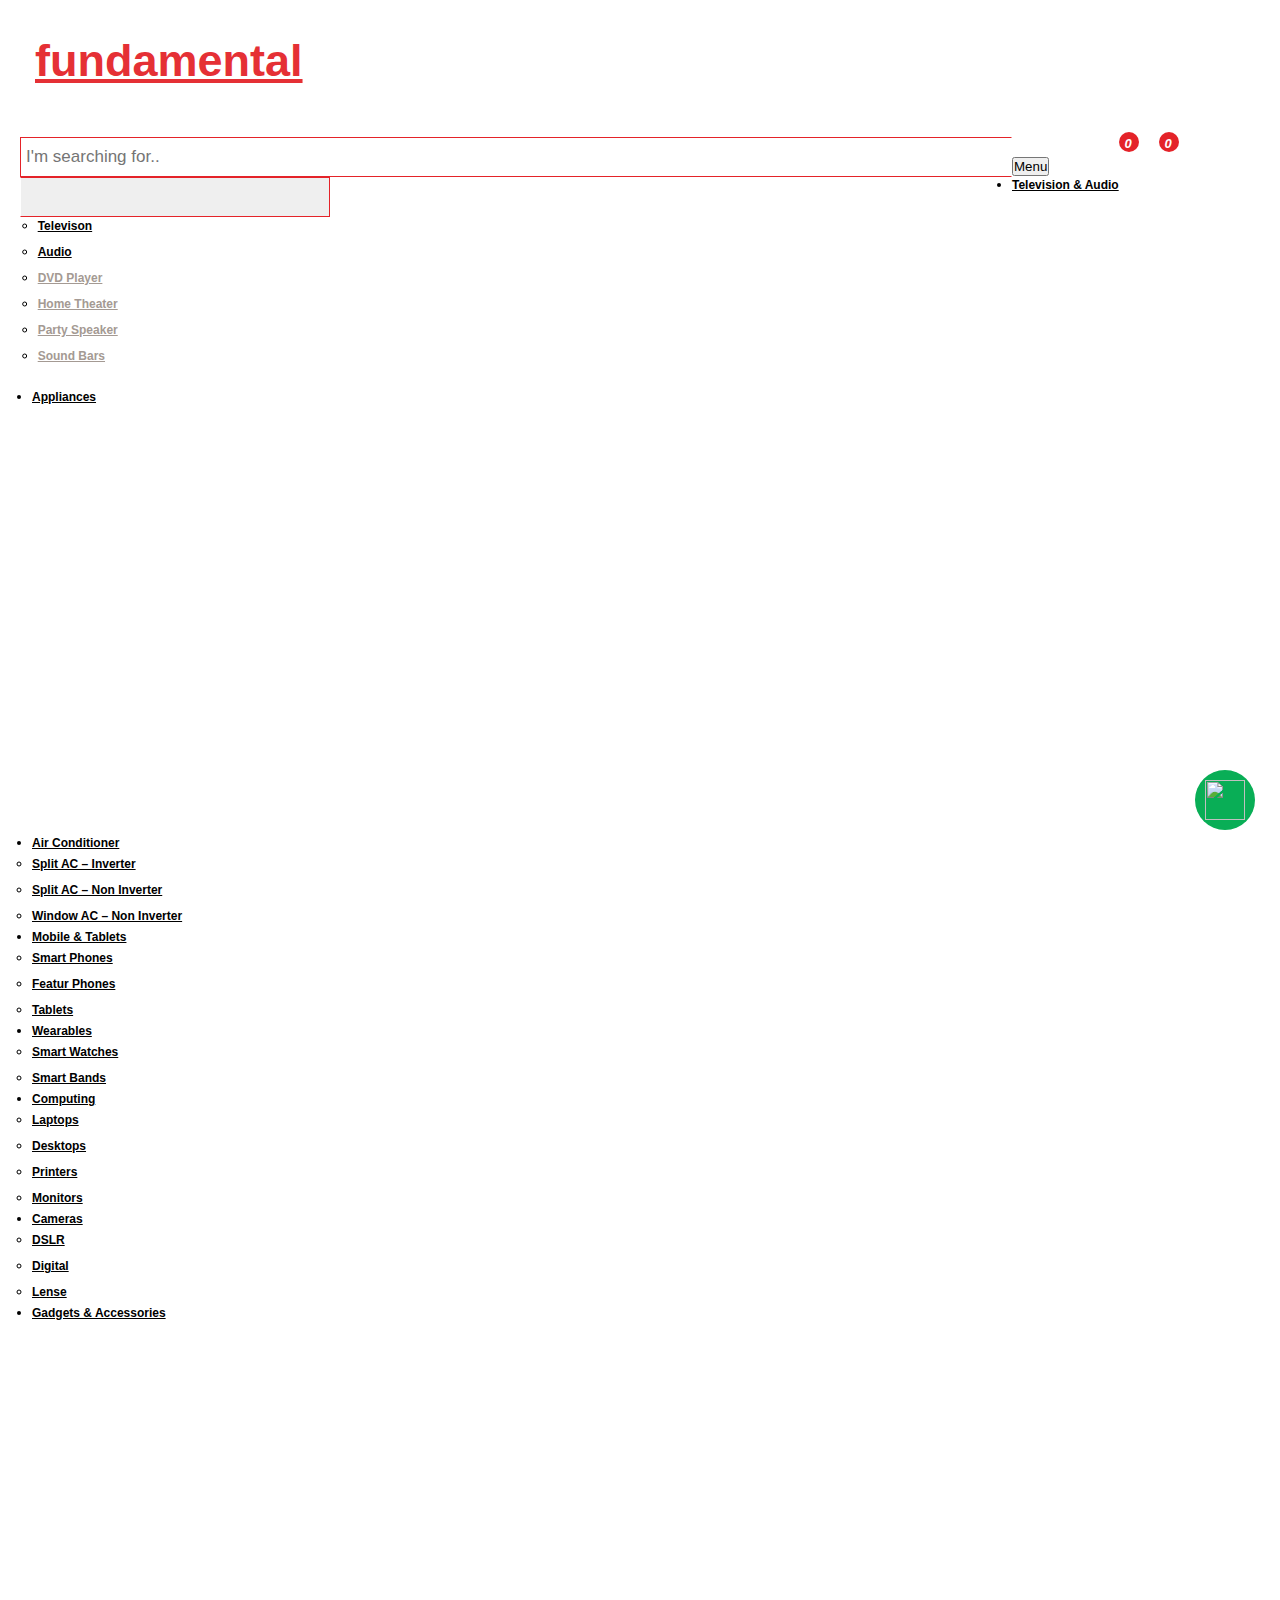
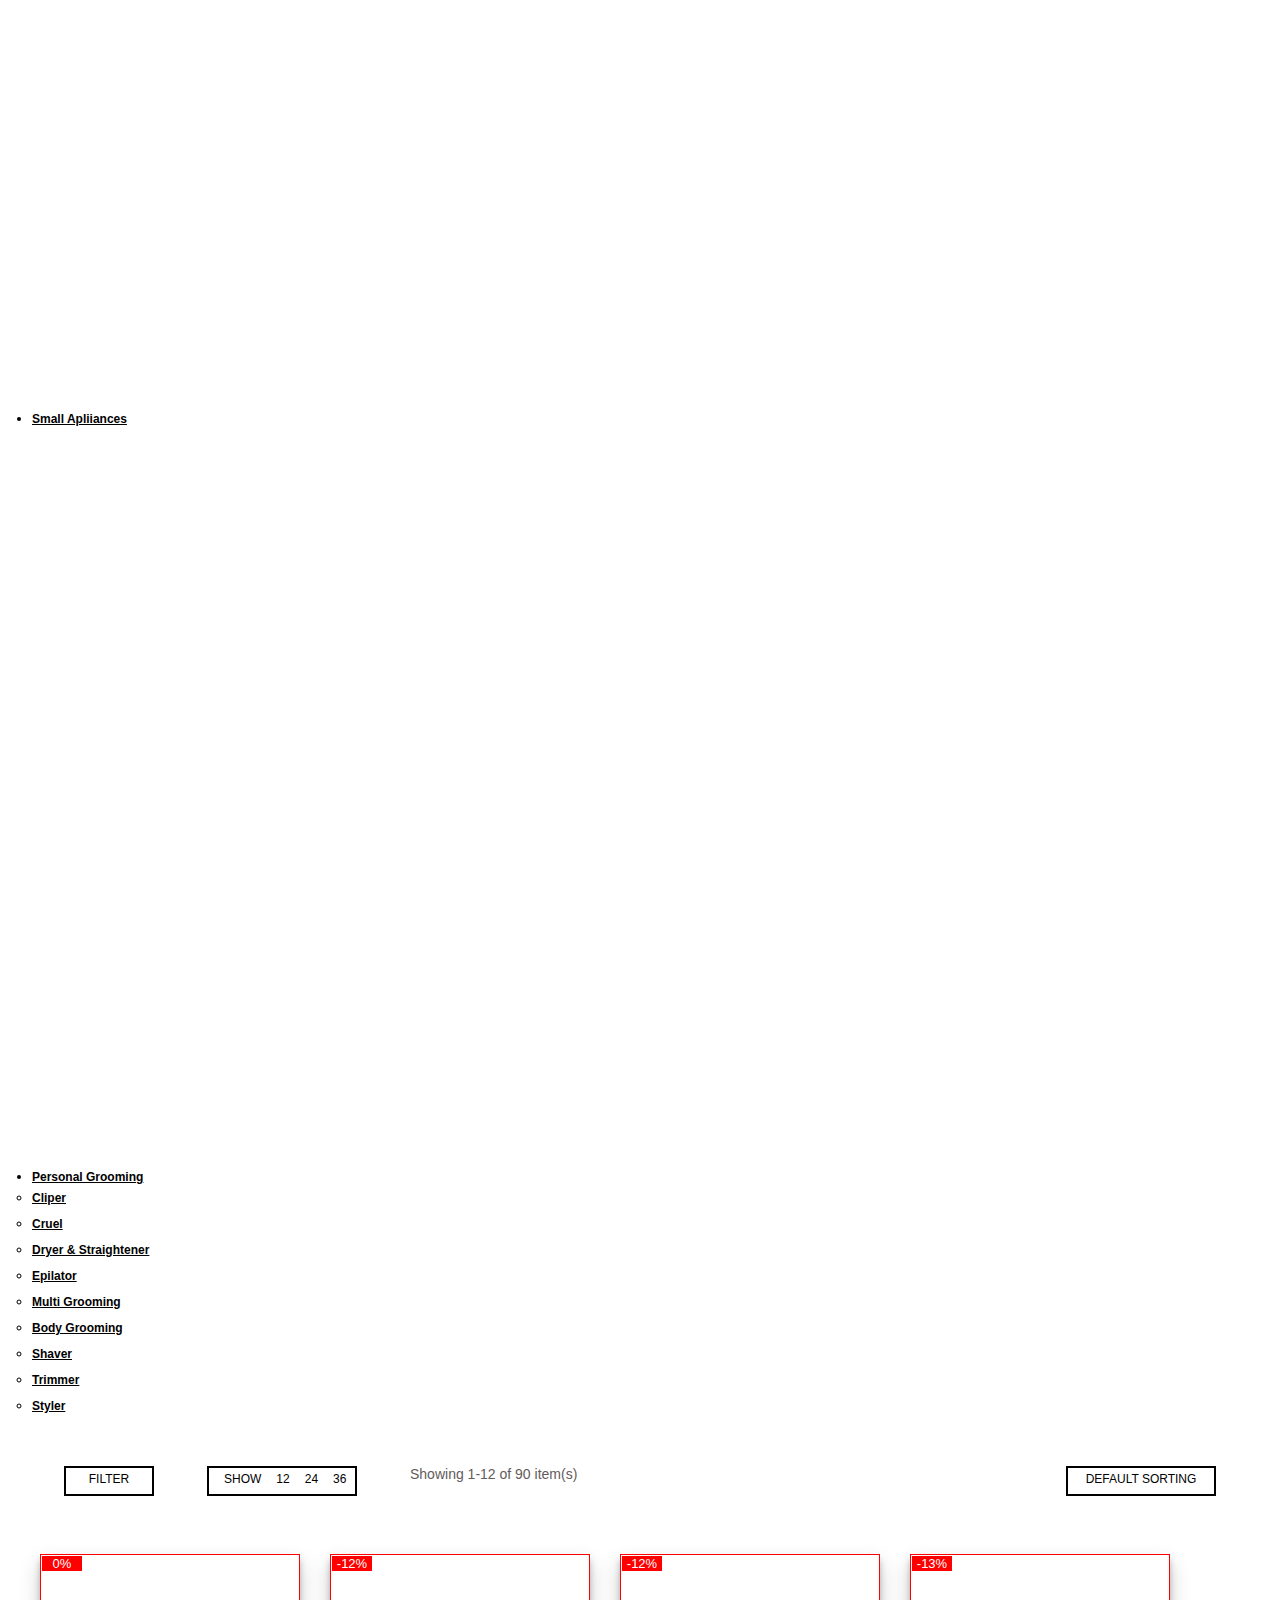
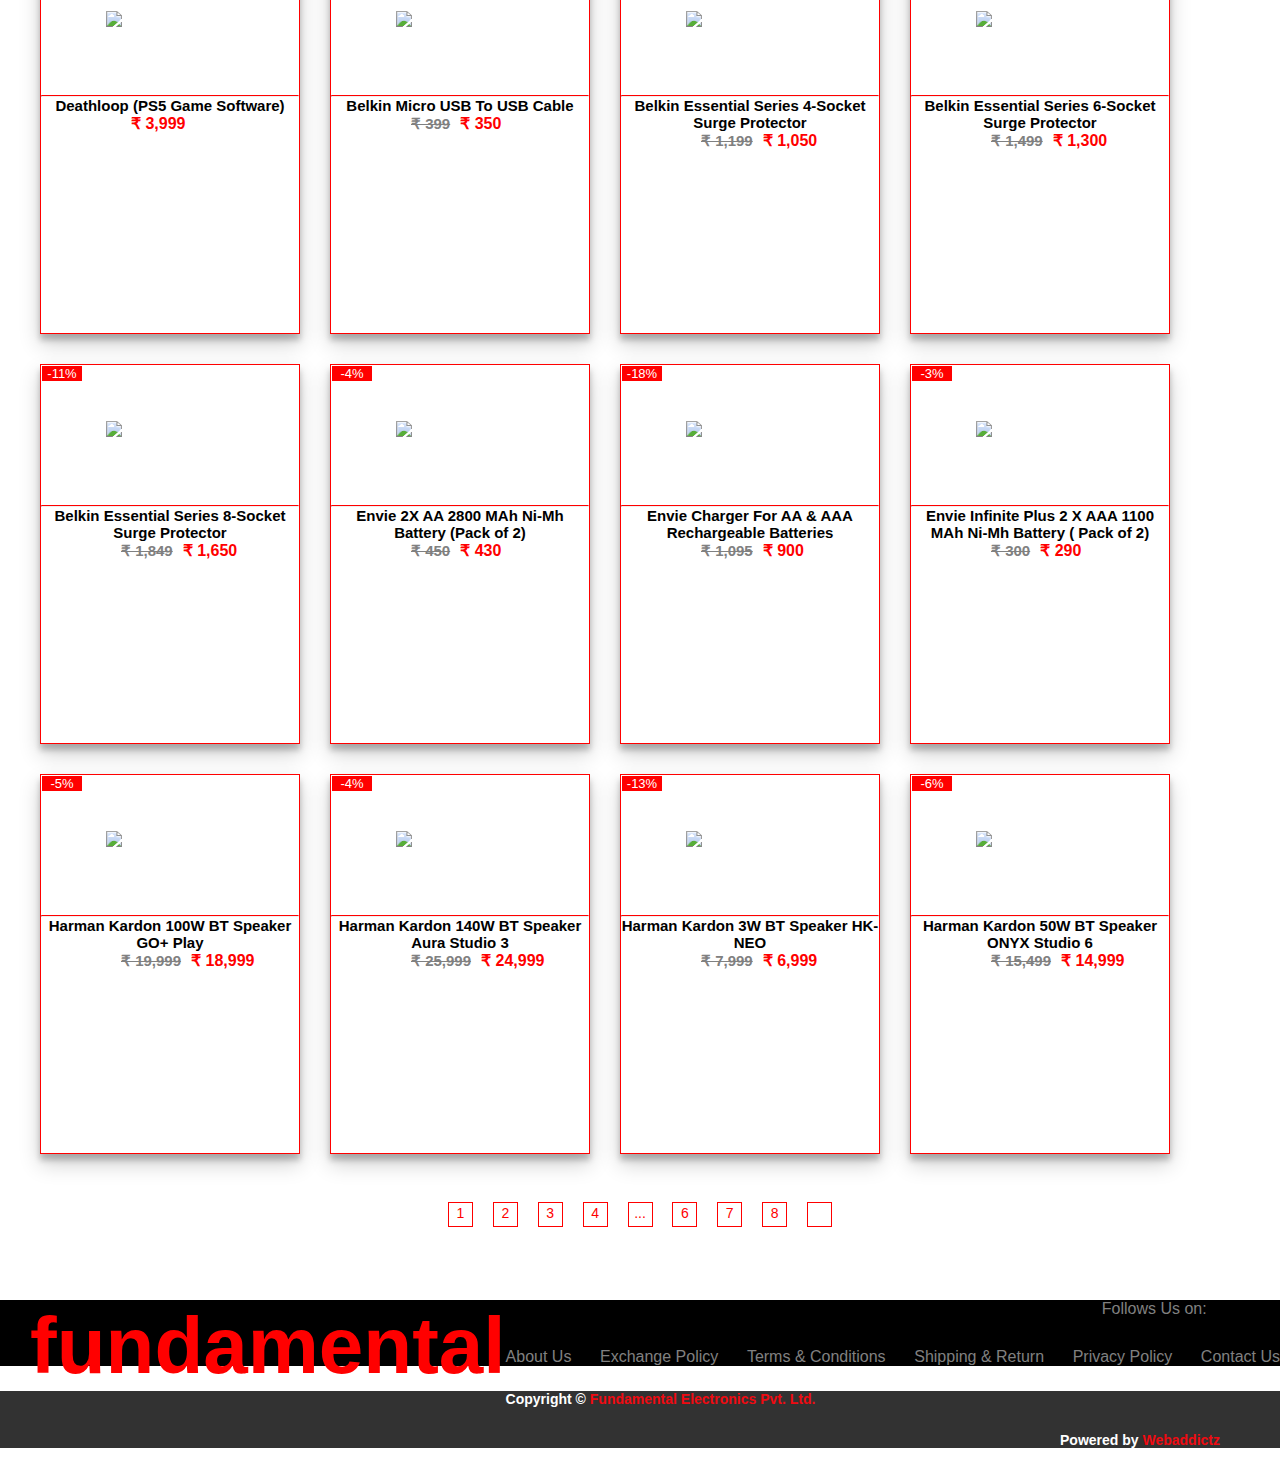
==== gadgets.html @ 407f8255 "gadgets archieve" ====
<!DOCTYPE html>
<html lang="en">
<head>
    <meta charset="UTF-8">
    <meta http-equiv="X-UA-Compatible" content="IE=edge">
    <meta name="viewport" content="width=device-width, initial-scale=1.0">
    <script src="https://kit.fontawesome.com/7d4b9ab8d8.js" crossorigin="anonymous"></script>
     <!-- Bootstrap CSS -->
     <link href="https://cdn.jsdelivr.net/npm/bootstrap@5.0.2/dist/css/bootstrap.min.css" rel="stylesheet"
     integrity="sha384-EVSTQN3/azprG1Anm3QDgpJLIm9Nao0Yz1ztcQTwFspd3yD65VohhpuuCOmLASjC" crossorigin="anonymous">

     <link rel="shortcut icon" href="https://fundamental.in/wp-content/uploads/2021/03/cropped-Favicon-32x32.jpg"
     type="image/x-icon">
    <title>Gadgets Archive</title>
    <style>
.main-part{
    display: grid;
    grid-template-columns: repeat(4,1fr);
    margin-top: 30px;
    width: 80%;
    margin-left: 10px;
}
.content{
    border:1px solid red;
    box-shadow: rgba(0, 0, 0, 0.19) 0px 10px 20px, rgba(0, 0, 0, 0.23) 0px 6px 6px;
    width: 260px;
    height: 380px;
    margin-left: 30px;
    justify-content: center;
    margin-bottom: 30px;

}
.content >img{
    width: 80%;
    padding: 40px;
    margin-left: 25px;
    cursor: pointer;
}
.content >h4{
    text-align: center;
    cursor: pointer;
    font-family: sans-serif;
    font-size: 15px;
}
.content>h4:hover{
    color: red;
}
.content > span:nth-child(6){
    text-decoration: line-through;
    color: grey;
    font-weight: bold;
    margin-left: 80px;
    font-family: sans-serif;
    font-size: 15px;
   
    
}
.content >span:nth-child(7){
    color: red;
    font-weight: bold;
    margin-left: 10px;
    font-family: sans-serif;
    font-size: 16px;
}
#data_hr{
    border-top: 1px solid red;
}
.disc{
    background-color: red;
    width: 40px;
    text-align: center;
    color: white;
    margin:1px 0px 0px 1px;
    font-family: sans-serif;
    font-size: 13px;
}
#topbar_shivam{
        display: flex;
        width: 90%;
        height: 40px;
        margin: auto;
        margin-top: 30px;
        justify-content: space-between;
        font-family: sans-serif;
        font-size: 12px;
            
    }
    #top1{
       width:90px;
        height: 30px; 
        border: 2px solid black;
        text-align: center;
        padding-top: 4px;
        justify-content: space-between;
        cursor: pointer;
           
    }
    #top2{
        height: 30px;
        width: 150px;
        border: 2px solid black;
        padding-top: 4px;
        cursor: pointer;
    }
    #top2>span{
        margin-left: 15px;
    }
    #top2>span:hover{
        color: red;
    }
    #top3{
        width: 400px;
        height: 30px;
        color: rgb(99, 91, 91);
        font-size: 14px;
    }
    #top4{
        width: 150px;
        height: 30px;
        /* border: 1px solid red; */
    }
    #top5{
        width: 150px;
        height: 30px;
        border: 2px solid black; 
        padding-top: 4px;
        text-align: center;
        cursor: pointer;
    }
    #btmbar_shivam{
        display: flex;
        width: 30%;
        height: 30px;
        margin: auto;
        justify-content: space-between;
    }
    #btmbar_shivam > div{
        width: 25px;
        height: 25px;
        border: 1px solid red;
        text-align: center;
        font-family: sans-serif;
        font-size: 14px;
        color: red;
        padding-top: 2px;
    }
    #btmbar_shivam > div:hover{
        color: white;
        background-color: red;
    }
    #cart_btn{
        padding: 10px 15px 10px 15px;
        margin-left: 200px;
        border: none;
        background-color: white;
        border-radius: 5px;
        font-family: sans-serif;
    }
    #cart_btn:hover{
        background-color: red;
        color:white;
        cursor: pointer;

    }
    @import url('https://fonts.googleapis.com/css2?family=Poppins:wght@300;400;500&family=Roboto:wght@300&family=Rubik:wght@300&display=swap');

* {
    padding: 0;
    margin: 0;
    box-sizing: border-box;
    font-family: 'Poppins', sans-serif;
    /* font-family: 'Roboto', sans-serif; */
    font-family: 'Rubik', sans-serif;
}   

.navlighcolor{
    color: #A49A93 !important;
    background-color: #fff;
}
.navlighcolor:hover{
    color: #E42329 !important;
}

.carousel-item img {
    height: 80vh;
    width: 100%;
}

/* shopbycategory css */
.shopcat h1 {
    text-transform: uppercase;
    text-align: center;
    margin: 50px 20px;
    font-weight: 700;
    font-size: 30px;
}

.shopcat span {
    color: #808080;
}

.shopcaticon {
    padding: 10px;
}

.shopcaticon svg {
    width: 50px;
}

.shopcaticon p {
  
    font-weight: 900;
    margin-top: 15px;
    font-size: 15px; 
}


.funda {
    margin: 35px;
}

.navbar-brand {
    color: #E53035 !important;
    font-size: 45px;
    font-weight: 600;

}

/* serchnoxcss */
.serchbox {
    margin: 50px 20px;
}

.serchbox .input-group input[type=text] {
    height: 40px;
    padding: 5px;
    font-size: 17px;
    border-radius: 0px;
    border: 1px solid #E42329;
    border-right: 1px solid #ffff !important;
    float: left;
    width: 80%;
}

.input-group-append button {
    float: left;
    width: 25%;
    height: 40px;
    border-radius: 0px;
    color: #9A9A9A;
    border: 1px solid #E42329;
    border-left: 1px solid #ffff !important;
    cursor: pointer;
    padding: 15px 25px;
    line-height: 15px;
}


.firstiocn {
    margin: 55px;
    /* padding-left: 60px; */
    display: flex;
    justify-content: center;
}

.firstiocn div {
    margin: 0px 20px;
    font-size: 20px;
}
.count{
    position: relative;
}
.count1{
    position: absolute;
    top: -10px;
    width: 20px;
    height: 20px;
    background-color: #E42329;
    border-radius: 50%;
    padding: 4px 6px;
    color: #ffff;
    font-size: 13px;
    font-weight: bold;
}


/* secondnavabr css */
.secondnav{
    width: 95%;
    font-size: 14px;
    font-weight: 700;
    margin: auto;
    margin-top: -40px;
 }

.dropdown a{
    font-size: 12px;
    font-weight: bold;          
    color: #000; 
    /* margin-top: -40px; */
} 
.dropdown a:hover{
    color: #E42329;
    background-color: #fff;
}
.dropdown li{
    padding: 5px 0px;
}

/* televsioncssdiv */
.televiosndiv{
    width:95vw;
    padding: 20px;
    transform: translateX(-2%);
    margin: 0px 10px;
}
.smallapll{
    width: 940%;
    transform: translate(-77%);
    padding: 20px;
}
.gadgets{
    width: 95vw;
    transform: translate(-62%);
    padding: 20px;
}
.applin{
    width: 95vw;
    transform: translateX(-12vw);
    padding: 20px;
}

.groom{
    width: 130%;
}

#bttop{
display: none;
position: fixed;
bottom: 20px;
right: 34px;
font-size: 20px;
background-color: #E53035;
color: white;
cursor: pointer;
padding: 5px;
width: 40px;
height: 40px;
text-align: center;
}

#bttop:hover {
color: white;
background-color: #f00a11 !important;
}
.what{
position: fixed;
bottom: 70px;
right: 25px;
height: 60px;
width: 60px;
background-color: #09AE56;
border-radius: 50%;
padding: 10px;
z-index: 1;
}

@media only screen and (min-width: 781px) and (max-width: 1200px) {
    /* second navabarcss */
    

    .navbar-brand {
    font-size: 40px !important;
    }
    /* topiconcsss */
    .firstiocn {
        padding-left: 0px !important;
    }

    .firstiocn div {
        margin: 0px 15px !important;
        font-size: 20px;
    }

    /* serchnoxcss */
    .serchbox {
        margin: 50px 0px !important;
        font-size: 20px;
    }

    .serchbox  input[type=text] {
        height: 32px !important;
    width: 55% !important;
    margin: 0px 50px;
    }

    .input-group-append button{
    width: 40% !important;
    height: 25px !important;
    padding-top: -50px !important;
    /* padding: 15px; */
    margin-left: -53px !important;
    }
    
}

/* Medium screens */
@media only screen and (min-width: 421px) and (max-width: 780px) {

    /* carousel css */
    .carousel-item img {
        height: 45vh;
        width: 100%;
    }
    .carousel-control-prev-icon,
    .carousel-control-next-icon {
        width: 1.5rem;
        height: 1.5rem;
    }

    /* shopbycategory css */
    .shopcaticon {
        padding: 10px 40px;
    }
    .shopcaticon p {
        font-size: 12px;
    }
    .shopcaticon svg {
        width: 40px;
    }

    /* serchnoxcss */
    /* .serchbox {
        margin: 50px 30px !important;
    } */
    
     /* fundacss */
     .funda {
        margin: 50px 10px !important;
    }

    .navbar-brand {
        font-size: 25px !important;
    }

    /* topiconcsss */
    .firstiocn {
        padding-left: 0px !important;
    }

    .firstiocn div {
        margin: 0px 5px !important;
        font-size: 20px;
    }
    .fa-heart {
        display: none;
    }

    /* serchnoxcss */
    .serchbox {
        margin: 50px 0px !important;
        font-size: 20px;
    }

    .serchbox input[type=text] {
        display: none;
    }

    .input-group-append button {
        border: none !important;
    }

}

/* small screens */
@media only screen and (min-width: 70px) and (max-width: 420px) {

    /* carousel css */
    .carousel-item img {
        height: 25vh;
        width: 100%;
    }

    .carousel-control-prev-icon,
    .carousel-control-next-icon {
        width: 1rem;
        height: 1rem;
    }

    /* shopbycategory css */
    .shopcaticon p {
        font-size: 12px;
    }

    .shopcaticon svg {
        width: 40px;
    }

    /* fundacss */
    .funda {
        margin: 50px 10px !important;
    }

    .navbar-brand {
        font-size: 25px !important;
    }

    /* topiconcsss */

    .firstiocn div {
        margin: 0px 5px !important;
        font-size: 20px;
    }
    .fa-heart {
        display: none;
    }

    /* serchnoxcss */
    .serchbox {
        margin: 50px 0px !important;
        font-size: 20px;
    }

    .serchbox input[type=text] {
        display: none;
    }

    .input-group-append button {
        border: none !important;
    }


}

/* ankit code start */
.footone{
    background-color:  #E42329;
}
.footrs i{
    height: 70px;
    width: 70px;
    border: 2px solid white;
    color: white;
    text-align: center;
    padding:15px;
    font-size: 40px;
}
.footrs p{
    color: white;
    font-size: 18px;
    margin-top: 20px;
    font-weight: 700;
}
.footfund1{
    background-color: #000;
}
.footfund h1{
    color: red;
    font-size: 80px;
    float: left;
    padding-left: 30px;
}
.footfund3 {
    text-align:right;
    color: gray;
}
.footfund3 ul{
    list-style: none;
    margin-top: 50px;
}
.footfund3 ul li{
    display: inline-block;
    margin-left: 20px;
}
.footfund3 ul li:hover{
    color: #E53035;
}
.footfund4 ul{
    list-style: none;
    display: flex;
flex-direction: row;
justify-content: space-between;
flex-wrap: wrap;
}
.footfund4 ul li{
display: inline-block;
color: grey;
margin-top: 30px;
}

.footfund5 p{
    font-size: 14px;
    color: #ffff;    
    margin: 25px 60px;
    font-weight: 700;
}
.footfund5 span{
    color: #f00a11;
    font-weight: 600;
}
.footfund6 p{ 
    font-size: 14px;
    text-align: right;
    color: #ffff;    
    margin: 25px 60px;
    font-weight: 700;
}
.footfund6 span{
    color: #f00a11;
    font-weight: 600;
}
/* ankit code end */



</style>
</head>
<body>
    <section>

        <div class="row m-0 ">
            <div class="col-xl-3 col-lg-3 col-md-4 col-sm-6  col-6">
                <div class="funda">
                    <a class="navbar-brand" href="#">fundamental</a>
                </div>
            </div>

            <div class="col-xl-6 col-lg-6 col-md-4 col-sm-3 col-2">

                <div class="serchbox">
                    <div class="input-group mb-3">
                        <input type="text" class="form-control" placeholder="I'm searching for..">
                        <div class="input-group-append">
                            <button class="btn" type="submit"><i class="fa fa-search"></i></button>
                        </div>
                    </div>
                    <!-- <input type="text" placeholder="I'm searching for.." name="search">
                    <span><i class="fa fa-search"></i></span> -->
                    <!-- <button type="submit"><i class="fa fa-search"></i></button> -->
                </div>

            </div>

            <div class="col-xl-3 col-lg-3 col-md-4 col-sm-3 col-4">
                <div class="firstiocn">
                    <div><i class="fa-regular fa-user"></i></div>
                    <div><i class="fa-regular fa-heart count"><span class="count1">0</span> </i> </div>
                    <div><i class="fa-solid fa-cart-shopping count"><span class="count1">0</span></i></div>
                </div>

            </div>


        </div>



    </section>

    <section class="secondnav">
        <nav class="navbar navbar-expand-lg  ">
            <div class="container-fluid prover ">
                <button class="navbar-toggler text-center" type="button" data-bs-toggle="collapse"
                    data-bs-target="#navbarNavDropdown" aria-controls="navbarNavDropdown" aria-expanded="false"
                    aria-label="Toggle navigation">
                    Menu
                </button>
                <div class="collapse navbar-collapse" id="navbarNavDropdown">
                    <ul class="navbar-nav">

                        <li class="nav-item dropdown">
                            <a class="nav-link active " href="#" id="navbarDropdownMenuLink" role="button"
                                data-bs-toggle="dropdown" aria-expanded="false">
                                Television & Audio <i class="fa-solid fa-angle-down" style="
                                font-size: 10px;"></i>
                            </a>
                            <ul class="dropdown-menu televiosndiv" aria-labelledby="navbarDropdownMenuLink">
                                <li><a class="dropdown-item" href="#">Televison </a></li>
                                <li><a class="dropdown-item" href="#"> Audio</a></li>
                                <li><a class="dropdown-item navlighcolor" href="#">DVD Player</a></li>
                                <li><a class="dropdown-item navlighcolor" href="#">Home Theater</a></li>
                                <li><a class="dropdown-item navlighcolor" href="#">Party Speaker</a></li>
                                <li><a class="dropdown-item navlighcolor" href="#">Sound Bars</a></li>
                            </ul>
                        </li>


                        <li class="nav-item dropdown">
                            <a class="nav-link " href="#" id="navbarDropdownMenuLink" role="button"
                                data-bs-toggle="dropdown" aria-expanded="false">
                                Appliances <i class="fa-solid fa-angle-down" style="
                                font-size: 10px;"></i>
                            </a>
                            <ul class="dropdown-menu applin" aria-labelledby="navbarDropdownMenuLink">
                                <div class="row m-0">
                                    <div class="col-4 ">
                                        <li><a class="dropdown-item" href="#">Refrigerator</a></li>
                                        <li><a class="dropdown-item navlighcolor" href="#">Direct Cool</a></li>
                                        <li><a class="dropdown-item navlighcolor" href="#"> Frost Free</a></li>
                                        <li><a class="dropdown-item navlighcolor" href="#">Side By Side</a></li>
                                        <li><a class="dropdown-item" href="#"> Washing Machine</a></li>
                                        <li><a class="dropdown-item navlighcolor" href="#">Front Loading</a></li>
                                        <li><a class="dropdown-item navlighcolor" href="#">Semi Automatic</a></li>
                                        <li><a class="dropdown-item navlighcolor" href="#">Top Loading</a></li>


                                    </div>
                                    <div class="col-4">
                                        <li><a class="dropdown-item" href="#">Microwave</a></li>
                                        <li><a class="dropdown-item navlighcolor" href="#">Convection</a></li>
                                        <li><a class="dropdown-item navlighcolor" href="#">Grill</a></li>
                                        <li><a class="dropdown-item navlighcolor" href="#">Solo</a></li>
                                        <li><a class="dropdown-item" href="#">Dish Washer</a></li>
                                        <li><a class="dropdown-item" href="#">Dryer</a></li>
                                        <li><a class="dropdown-item" href="#">Freezer</a></li>
                                    </div>
                                </div>
                            </ul>
                        </li>

                        <li class="nav-item dropdown">
                            <a class="nav-link " href="#" id="navbarDropdownMenuLink" role="button"
                                data-bs-toggle="dropdown" aria-expanded="false">
                                Air Conditioner <i class="fa-solid fa-angle-down" style="
                                font-size: 10px;"></i>
                            </a>
                            <ul class="dropdown-menu" aria-labelledby="navbarDropdownMenuLink">
                                <li><a class="dropdown-item" href="#">Split AC – Inverter</a></li>
                                <li><a class="dropdown-item" href="#">Split AC – Non Inverter</a></li>
                                <li><a class="dropdown-item" href="#">Window AC – Non Inverter</a></li>
                            </ul>
                        </li>

                        <li class="nav-item dropdown">
                            <a class="nav-link " href="#" id="navbarDropdownMenuLink" role="button"
                                data-bs-toggle="dropdown" aria-expanded="false">
                                Mobile & Tablets <i class="fa-solid fa-angle-down" style="
                                font-size: 10px;"></i>
                            </a>
                            <ul class="dropdown-menu" aria-labelledby="navbarDropdownMenuLink">
                                <li><a class="dropdown-item" href="#">Smart Phones</a></li>
                                <li><a class="dropdown-item" href="#">Featur Phones </a></li>
                                <li><a class="dropdown-item" href="#">Tablets </a></li>
                            </ul>
                        </li>

                        <li class="nav-item dropdown">
                            <a class="nav-link " href="#" id="navbarDropdownMenuLink" role="button"
                                data-bs-toggle="dropdown" aria-expanded="false">
                                Wearables <i class="fa-solid fa-angle-down" style="
                                font-size: 10px;"></i>
                            </a>
                            <ul class="dropdown-menu" aria-labelledby="navbarDropdownMenuLink">
                                <li><a class="dropdown-item" href="#">Smart Watches</a></li>
                                <li><a class="dropdown-item" href="#">Smart Bands</a></li>
                            </ul>
                        </li>

                        <li class="nav-item dropdown">
                            <a class="nav-link " href="#" id="navbarDropdownMenuLink" role="button"
                                data-bs-toggle="dropdown" aria-expanded="false">
                                Computing <i class="fa-solid fa-angle-down" style="
                                font-size: 10px;"></i>
                            </a>
                            <ul class="dropdown-menu" aria-labelledby="navbarDropdownMenuLink">
                                <li><a class="dropdown-item" href="#">Laptops</a></li>
                                <li><a class="dropdown-item" href="#">Desktops</a></li>
                                <li><a class="dropdown-item" href="#">Printers</a></li>
                                <li><a class="dropdown-item" href="#">Monitors</a></li>
                            </ul>
                        </li>

                        <li class="nav-item dropdown">
                            <a class="nav-link " href="#" id="navbark" role="button" data-bs-toggle="dropdown"
                                aria-expanded="false">
                                Cameras <i class="fa-solid fa-angle-down" style="
                                font-size: 10px;"></i>
                            </a>
                            <ul class="dropdown-menu" aria-labelledby="navbarDropdownMenuLink">
                                <li><a class="dropdown-item" href="#">DSLR</a></li>
                                <li><a class="dropdown-item" href="#">Digital</a></li>
                                <li><a class="dropdown-item" href="#">Lense</a></li>
                            </ul>
                        </li>

                        <li class="nav-item dropdown">
                            <a class="nav-link " href="#" id="navbarDropdownMenuLink" role="button"
                                data-bs-toggle="dropdown" aria-expanded="false">
                                Gadgets & Accessories <i class="fa-solid fa-angle-down" style="
                                font-size: 10px;"></i>
                            </a>
                            <ul class="dropdown-menu gadgets" aria-labelledby="navbarDropdownMenuLink">
                                <div class="row m-0">
                                    <div class="col-3 ">
                                        <li><a class="dropdown-item" href="#">Headphones</a></li>
                                        <li><a class="dropdown-item" href="#">Bluetooth Speakers</a></li>
                                        <li><a class="dropdown-item" href="#">Gaming</a></li>
                                        <li><a class="dropdown-item" href="#">MP3 Player</a></li>
                                        <li><a class="dropdown-item" href="#">Voice Recorder</a></li>
                                        <li><a class="dropdown-item" href="#">STB</a></li>
                                        <li><a class="dropdown-item" href="#">Fire TV / Chromcast</a></li>
                                        <li><a class="dropdown-item" href="#">Landline Telephones</a></li>


                                    </div>
                                    <div class="col-3">
                                        <li><a class="dropdown-item" href="#">Mobile Accessories</a></li>
                                        <li><a class="dropdown-item navlighcolor" href="#">Connectors</a></li>
                                        <li><a class="dropdown-item navlighcolor" href="#">Covers</a></li>
                                        <li><a class="dropdown-item navlighcolor" href="#">Mobile Chargers</a></li>
                                        <li><a class="dropdown-item navlighcolor" href="#">Power Banks</a></li>
                                        <li><a class="dropdown-item navlighcolor" href="#">Screen Guards</a></li>
                                    </div>
                                    <div class="col-3">
                                        <li><a class="dropdown-item" href="#"> IT Accessories</a></li>
                                        <li><a class="dropdown-item navlighcolor" href="#">Antivirus</a></li>
                                        <li><a class="dropdown-item navlighcolor" href="#">Cleaners</a></li>
                                        <li><a class="dropdown-item navlighcolor" href="#">Cooling Pads</a></li>
                                        <li><a class="dropdown-item navlighcolor" href="#">Keyboard</a></li>
                                        <li><a class="dropdown-item navlighcolor" href="#">Mouse</a></li>
                                        <li><a class="dropdown-item navlighcolor" href="#">Routers</a></li>
                                    </div>
                                    <div class="col-3">
                                        <li><a class="dropdown-item" href="#">Memory</a></li>
                                        <li><a class="dropdown-item navlighcolor" href="#">HDD</a></li>
                                        <li><a class="dropdown-item navlighcolor" href="#">Memory Cards</a></li>
                                        <li><a class="dropdown-item" href="#">Cables</a></li>
                                    </div>
                                </div>
                            </ul>
                        </li>

                        <li class="nav-item dropdown">
                            <a class="nav-link " href="#" id="navbarDropdownMenuLink" role="button"
                                data-bs-toggle="dropdown" aria-expanded="false">
                                Small Apliiances <i class="fa-solid fa-angle-down" style="
                                font-size: 10px;"></i>
                            </a>
                            <ul class="dropdown-menu smallapll" aria-labelledby="navbarDropdownMenuLink">

                                <div class="row m-0">
                                    <div class="col-lg-4 ">
                                        <li><a class="dropdown-item" href="#">Air Cooler</a></li>
                                        <li><a class="dropdown-item" href="#">Air Fryer</a></li>
                                        <li><a class="dropdown-item" href="#">Air Purifier</a></li>
                                        <li><a class="dropdown-item" href="#">Blender</a></li>
                                        <li><a class="dropdown-item" href="#">Chimney</a></li>
                                        <li><a class="dropdown-item" href="#">Chopper</a></li>
                                        <li><a class="dropdown-item" href="#">Coffee Maker</a></li>
                                        <li><a class="dropdown-item" href="#">Cook Top</a></li>
                                        <li><a class="dropdown-item" href="#">Dry Iron</a></li>
                                    </div>
                                    <div class="col-lg-4">
                                        <li><a class="dropdown-item" href="#">Electric Kettle</a></li>
                                        <li><a class="dropdown-item" href="#">Fan</a></li>
                                        <li><a class="dropdown-item" href="#">Floor Care</a></li>
                                        <li><a class="dropdown-item" href="#">Food Processor</a></li>
                                        <li><a class="dropdown-item" href="#">Garment Steamer</a></li>
                                        <li><a class="dropdown-item" href="#">Hand Mixer</a></li>
                                        <li><a class="dropdown-item" href="#">Induction Cooker</a></li>
                                        <li><a class="dropdown-item" href="#">Juicer</a></li>
                                        <li><a class="dropdown-item" href="#">Juicer Mixer Grinder</a></li>
                                    </div>
                                    <div class="col-lg-4">
                                        <li><a class="dropdown-item" href="#">Mixer Grinder</a></li>
                                        <li><a class="dropdown-item" href="#">OTG</a></li>
                                        <li><a class="dropdown-item" href="#">Rice Cooker</a></li>
                                        <li><a class="dropdown-item" href="#">Sandwich Maker</a></li>
                                        <li><a class="dropdown-item" href="#">Steam Iron</a></li>
                                        <li><a class="dropdown-item" href="#">Toaster</a></li>
                                        <li><a class="dropdown-item" href="#">Water Cooler</a></li>
                                        <li><a class="dropdown-item" href="#">Water Heater</a></li>
                                        <li><a class="dropdown-item" href="#">Water Purifier</a></li>
                                    </div>
                                </div>
                            </ul>
                        </li>

                        <li class="nav-item dropdown">
                            <a class="nav-link " href="#" id="navbarDropdownMenuLink" role="button"
                                data-bs-toggle="dropdown" aria-expanded="false">
                                Personal Grooming <i class="fa-solid fa-angle-down" style="
                                font-size: 10px;"></i>
                            </a>
                            <ul class="dropdown-menu groom" aria-labelledby="navbarDropdownMenuLink">
                                <li><a class="dropdown-item" href="#">Cliper</a></li>
                                <li><a class="dropdown-item" href="#">Cruel</a></li>
                                <li><a class="dropdown-item" href="#">Dryer & Straightener</a></li>
                                <li><a class="dropdown-item" href="#">Epilator</a></li>
                                <li><a class="dropdown-item" href="#">Multi Grooming</a></li>
                                <li><a class="dropdown-item" href="#">Body Grooming</a></li>
                                <li><a class="dropdown-item" href="#">Shaver</a></li>
                                <li><a class="dropdown-item" href="#">Trimmer</a></li>
                                <li><a class="dropdown-item" href="#">Styler</a></li>
                            </ul>
                        </li>



                    </ul>
                </div>
            </div>
        </nav>

    </section>

    <br>
    <div id="topbar_shivam">
        <div id="top1">
            <span><i class="fa-solid fa-sliders"></i></span>FILTER
        </div>
        <div id="top2">
            <span>SHOW</span><span>12</span><span>24</span><span>36</span>
        </div>
        <div id="top3">
            <p>Showing 1-12 of 90 item(s)</p>
        </div>
        <div id="top4">
           
        </div>
        <div id="top5">
            DEFAULT SORTING<span><i class="fa-solid fa-angle-down"></i></span>
        </div>
    </div>
    <br>
    <div class="main-part"></div>
    <br>
    <div id="btmbar_shivam">
        <div>1</div>
        <div>2</div>
        <div>3</div>
        <div>4</div>
        <div>...</div>
        <div>6</div>
        <div>7</div>
        <div>8</div>
        <div><i class="fa-solid fa-arrow-right"></i></div>
    </div>
    <br>
    <section class="container-fluid footfund1">
        <div class="row m-0 ">
            <div class="col-lg-6 col-md-6 col-sm-12 footfund ">
                <h1>fundamental</h1>
            </div>
            <div class="col-lg-6 col-md-6 col-sm-12 footfund3">
                <ul>
                    <li></li>
                    <li>Follows Us on: </li>
                    <li><span><i class="fa-solid fa-camera-retro"></i></li>
                    <li><i class="fa-brands fa-facebook-square"></i></li>
                    <li><i class="fa-brands fa-youtube"></i></li>
                </ul>
            </div>
        </div>

        <div class="container">
            <div class="row m-0">
                <div class="col-lg-12 col-md-6 footfund4">
                    <ul>
                        <li>About Us</li>
                        <li>Exchange Policy</li>
                        <li>Terms & Conditions</li>
                        <li>Shipping & Return</li>
                        <li>Privacy Policy</li>
                        <li>Contact Us</li>
                    </ul>
                </div>

            </div>

        </div>


    </section>

    <section class="container-fluid">
        <div class="row " style="background-color: #323232;">
            <div class="col-lg-6 col-md-12 col-sm-12 footfund5">
                <p>Copyright © <span>Fundamental Electronics Pvt. Ltd.</span></p>
            </div>
            <div class="col-lg-6 col-md-12 col-sm-12 footfund6">
                <p>Powered by <span>Webaddictz</span></p>
            </div>

        </div>
    </section>
      <!-- ankit code ends -->

    <div class="btot">
        <a id="bttop" title="Go to top"><i class="fas fa-angle-up"></i></a>
    </div>
    <div class="what">
        <a class="socialiconfoot"
            href="https://api.whatsapp.com/send?phone=9190000000&amp;text=Hi there! I have a question? "
            target="_blank"><img data-cy="chat-widget-icon"
                src="https://stkiwiwebdev.z23.web.core.windows.net/assets/svg/whatsapp-icon.svg"
                style="width: 100%; height: 100%;"></a>

    </div>

    <script src="https://cdn.jsdelivr.net/npm/bootstrap@5.0.2/dist/js/bootstrap.bundle.min.js"
    integrity="sha384-MrcW6ZMFYlzcLA8Nl+NtUVF0sA7MsXsP1UyJoMp4YLEuNSfAP+JcXn/tWtIaxVXM"
    crossorigin="anonymous"></script>


</body>
</html>
<script>
    var itemGadgets = [
    {
        discount:"0%",
        imgURL:"https://fundamental.in/wp-content/uploads/2021/08/8763923_R_SET-300x300.jpg",
        name:"Deathloop (PS5 Game Software)",
        strikeOffprice:"",
        price:"₹ 3,999"
    },
    {
        discount:"-12%",
        imgURL:"https://fundamental.in/wp-content/uploads/2021/01/cq5dam.web_.1000.1000-300x300.jpeg",
        name:"Belkin Micro USB To USB Cable",
        strikeOffprice:"₹ 399",
        price:"₹ 350"
    },
    {
        discount:"-12%",
        imgURL:"https://fundamental.in/wp-content/uploads/2021/01/1000-300x300.png",
        name:"Belkin Essential Series 4-Socket Surge Protector",
        strikeOffprice:"₹ 1,199",
        price:"₹ 1,050"
    },
    {
        discount:"-13%",
        imgURL:"https://fundamental.in/wp-content/uploads/2021/01/1000-1-300x300.png",
        name:"Belkin Essential Series 6-Socket Surge Protector",
        strikeOffprice:"₹ 1,499",
        price:"₹ 1,300"
    },
    {
        discount:"-11%",
        imgURL:"https://fundamental.in/wp-content/uploads/2021/01/1000-2-300x300.png",
        name:"Belkin Essential Series 8-Socket Surge Protector",
        strikeOffprice:"₹ 1,849",
        price:"₹ 1,650"
    },
    {
        discount:"-4%",
        imgURL:"https://fundamental.in/wp-content/uploads/2021/01/2222cellll-300x300.png",
        name:"Envie 2X AA 2800 MAh Ni-Mh Battery (Pack of 2)",
        strikeOffprice:"₹ 450",
        price:"₹ 430"
    },
    {
        discount:"-18%",
        imgURL:"https://fundamental.in/wp-content/uploads/2021/01/61Kjb47AVNL._SL1500_-300x300.jpg",
        name:"Envie Charger For AA & AAA Rechargeable Batteries",
        strikeOffprice:"₹ 1,095",
        price:"₹ 900"
    },
    {
        discount:"-3%",
        imgURL:"https://fundamental.in/wp-content/uploads/2021/01/infinity-300x300.png",
        name:"Envie Infinite Plus 2 X AAA 1100 MAh Ni-Mh Battery ( Pack of 2)",
        strikeOffprice:"₹ 300",
        price:"₹ 290"
    },
    {
        discount:"-5%",
        imgURL:"https://fundamental.in/wp-content/uploads/2021/01/harman-kardon-go-plus-play-mini-500x500-1-300x300.png",
        name:"Harman Kardon 100W BT Speaker GO+ Play",
        strikeOffprice:"₹ 19,999",
        price:"₹ 18,999"
    },
    {
        discount:"-4%",
        imgURL:"https://fundamental.in/wp-content/uploads/2021/01/71ecJTrTpUL._SL1500_-1-300x300.jpg",
        name:"Harman Kardon 140W BT Speaker Aura Studio 3",
        strikeOffprice:"₹ 25,999",
        price:"₹ 24,999"
    },
    {
        discount:"-13%",
        imgURL:"https://fundamental.in/wp-content/uploads/2021/01/Harman_Kardon_Neo_Hero_Blue_1605x1605-300x300.png",
        name:"Harman Kardon 3W BT Speaker HK-NEO",
        strikeOffprice:"₹ 7,999",
        price:"₹ 6,999"
    },
    {
        discount:"-6%",
        imgURL:"https://fundamental.in/wp-content/uploads/2021/01/OnyxStudio6_Hero_Black_1605X1605-2-300x300.png",
        name:"Harman Kardon 50W BT Speaker ONYX Studio 6",
        strikeOffprice:"₹ 15,499",
        price:"₹ 14,999"
    },
  ];
  var Cart = JSON.parse(localStorage.getItem("cartData"))||[];

  itemGadgets .map(function(el){
    var box = document.createElement("div");
    box.setAttribute("class","content");

    var disc = document.createElement("div");
    disc.setAttribute("class","disc");
    disc.innerHTML = el.discount;

    var img = document.createElement("img");
    img.src = el.imgURL;

    var btn = document.createElement("button");
    btn.innerHTML=`<i class="fa-solid fa-bag-shopping"></i>`;
    btn.setAttribute("id","cart_btn");
    btn.addEventListener("click",function(){
        addToCart(el);
    });

    var hr =document.createElement("HR");
    hr.setAttribute("id","data_hr");

    var name = document.createElement("h4");
    name.innerText = el.name;

    var strk = document.createElement("SPAN");
    strk.innerText = el.strikeOffprice;

    var price = document.createElement("SPAN");
    price.innerText = el.price;

    box.append(disc,img,btn,hr,name,strk,price);
    document.querySelector(".main-part").append(box);
});
function addToCart(el){
    // console.log("inside function");
    Cart.push(el);
    alert("Product added to cart");
    localStorage.setItem("cartData",JSON.stringify(Cart));
}


const scrollBtn = document.querySelector("#bttop");
scrollBtn.addEventListener("click", () => {
	document.body.scrollTop  = 0;
	document.documentElement.scrollTop = 0;
});
document.addEventListener("scroll",(e) => {
	if (document.documentElement.scrollTop <= 400) {
		scrollBtn.style.display = "none";
	}
	else
	{
    scrollBtn.style.display = "block";

	}
});

</script>
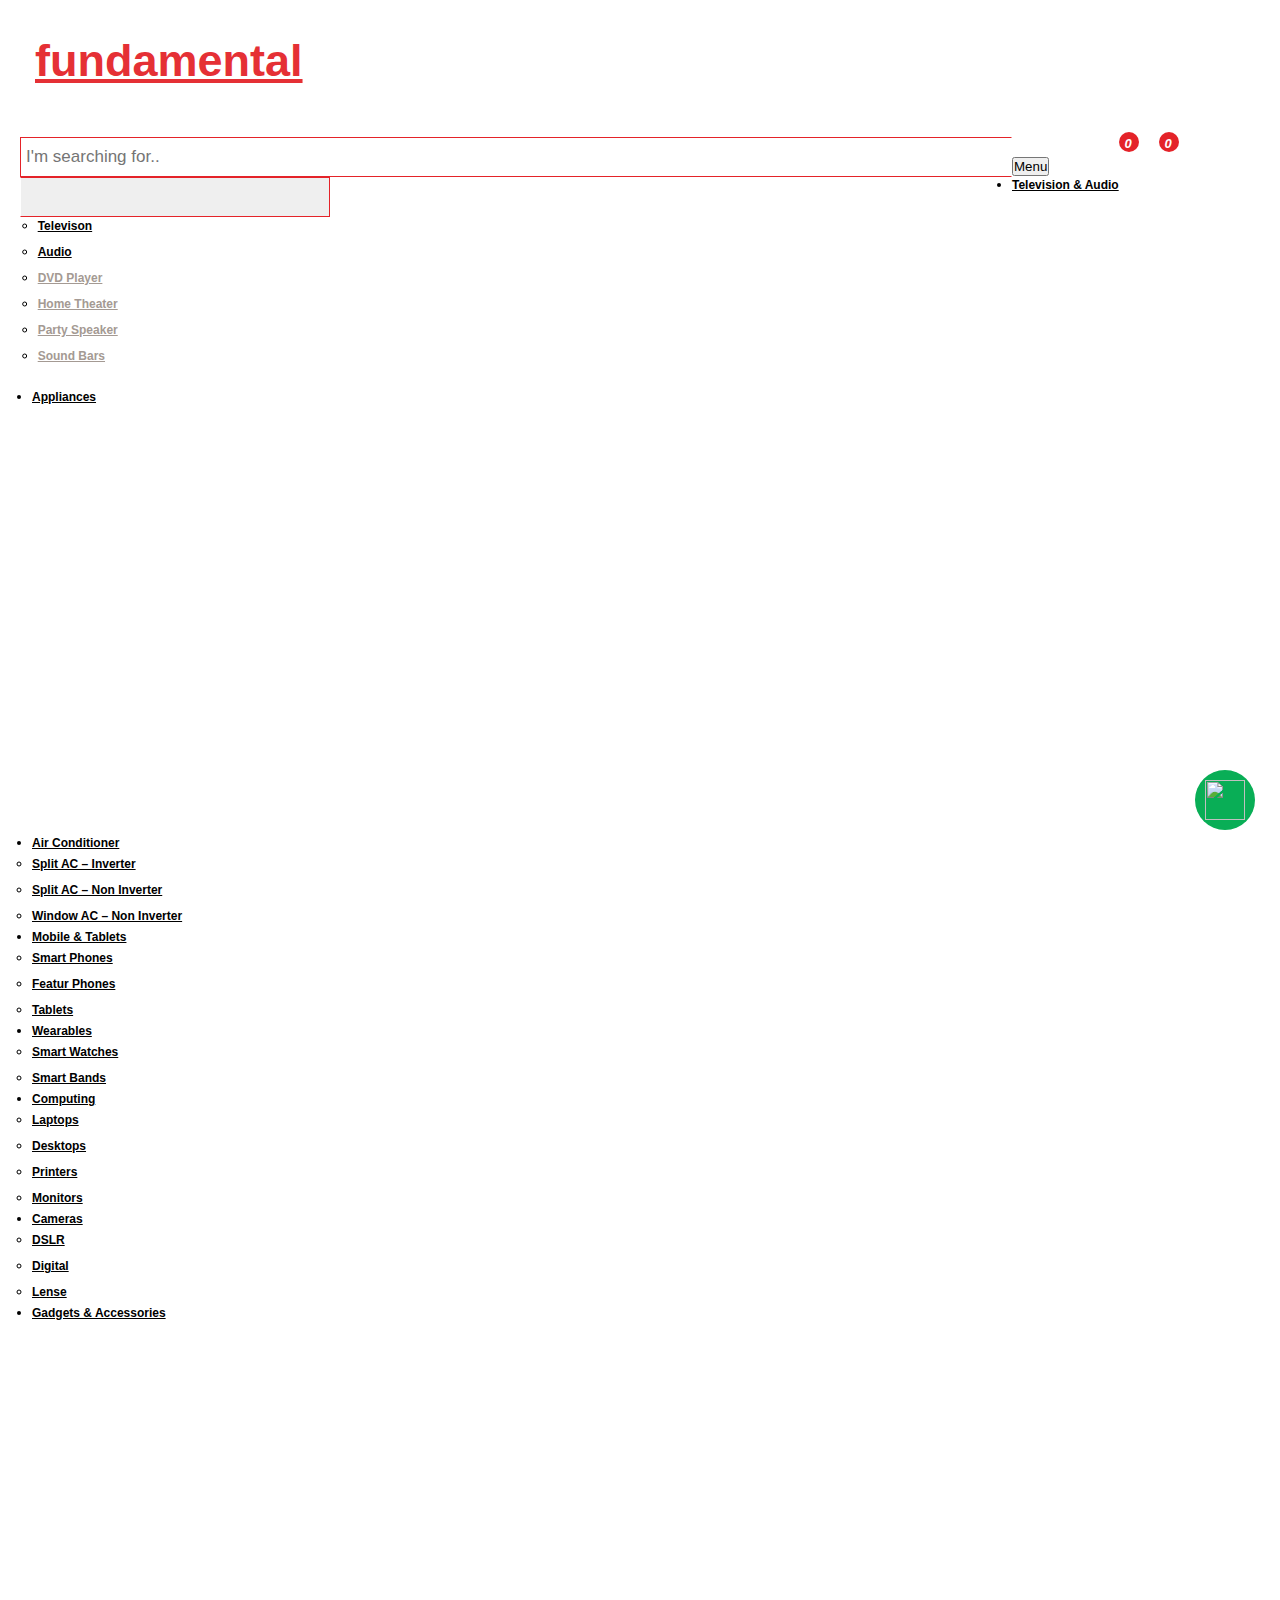
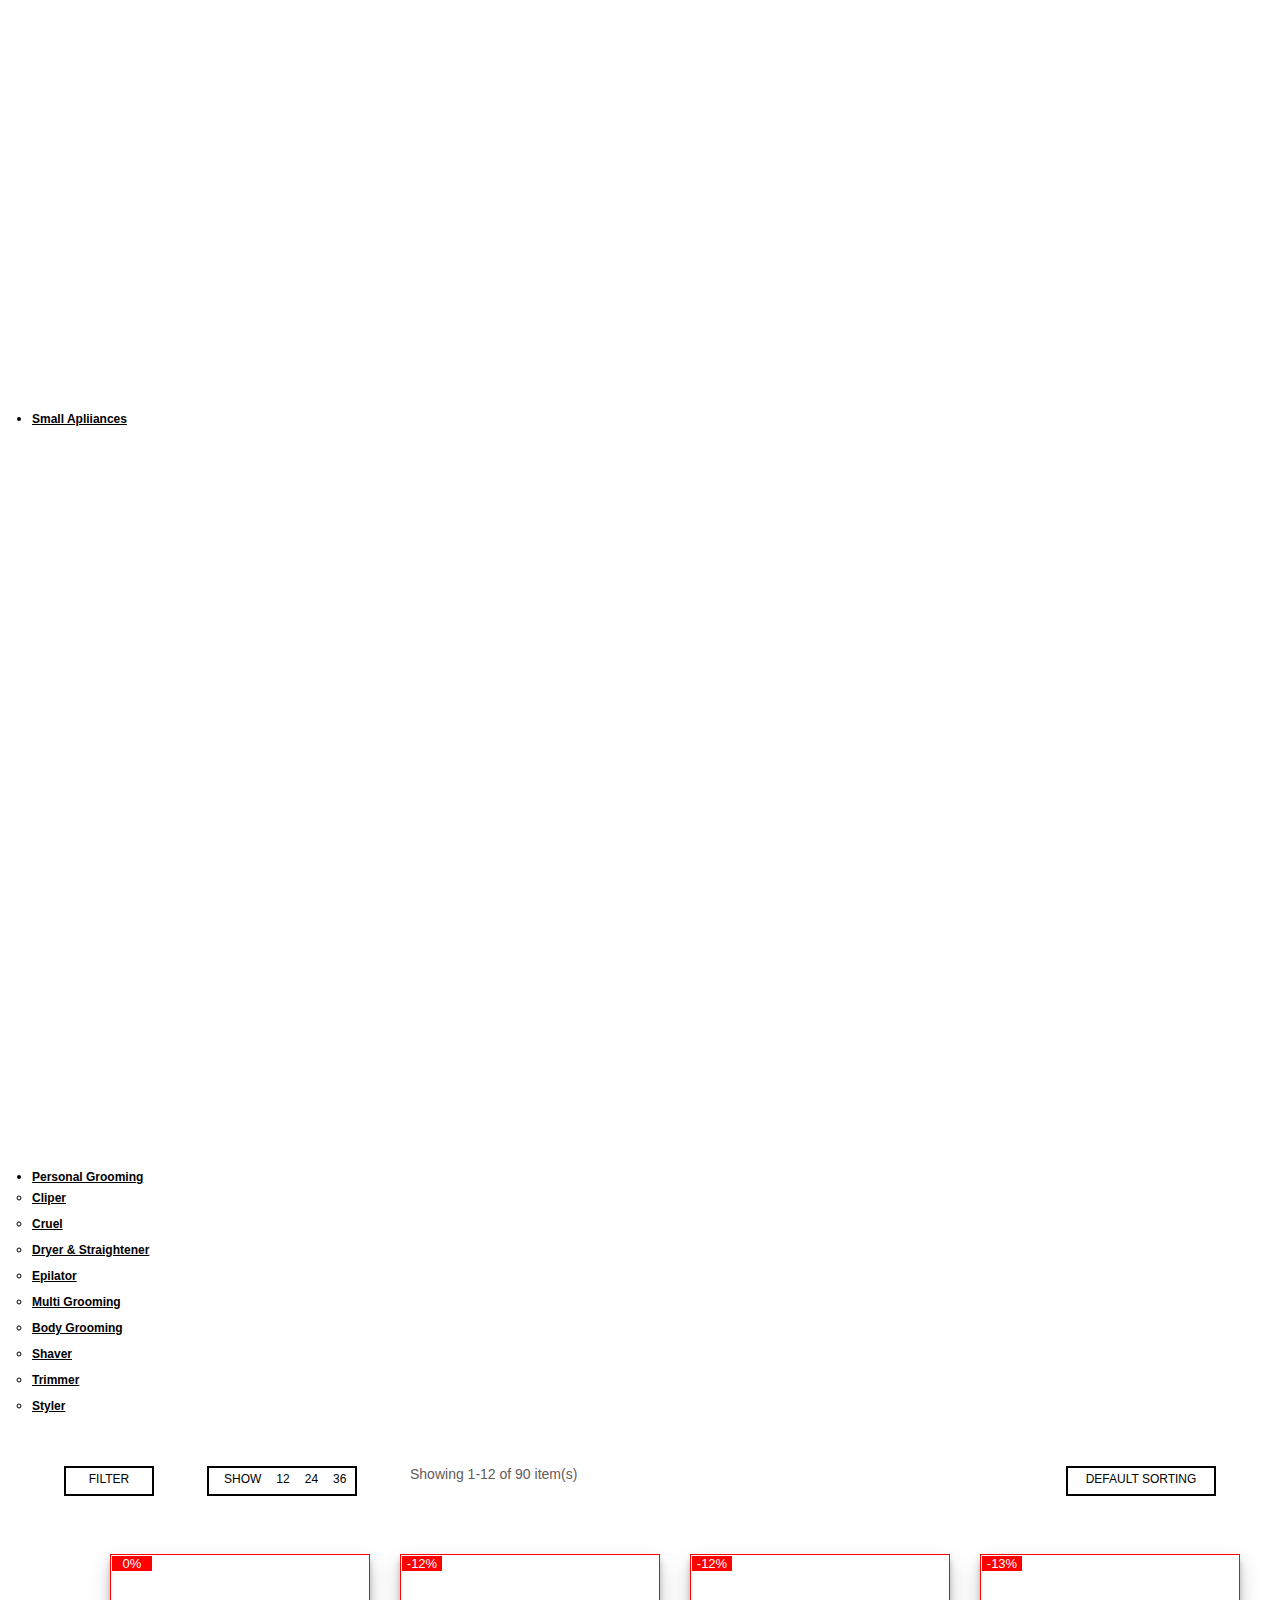
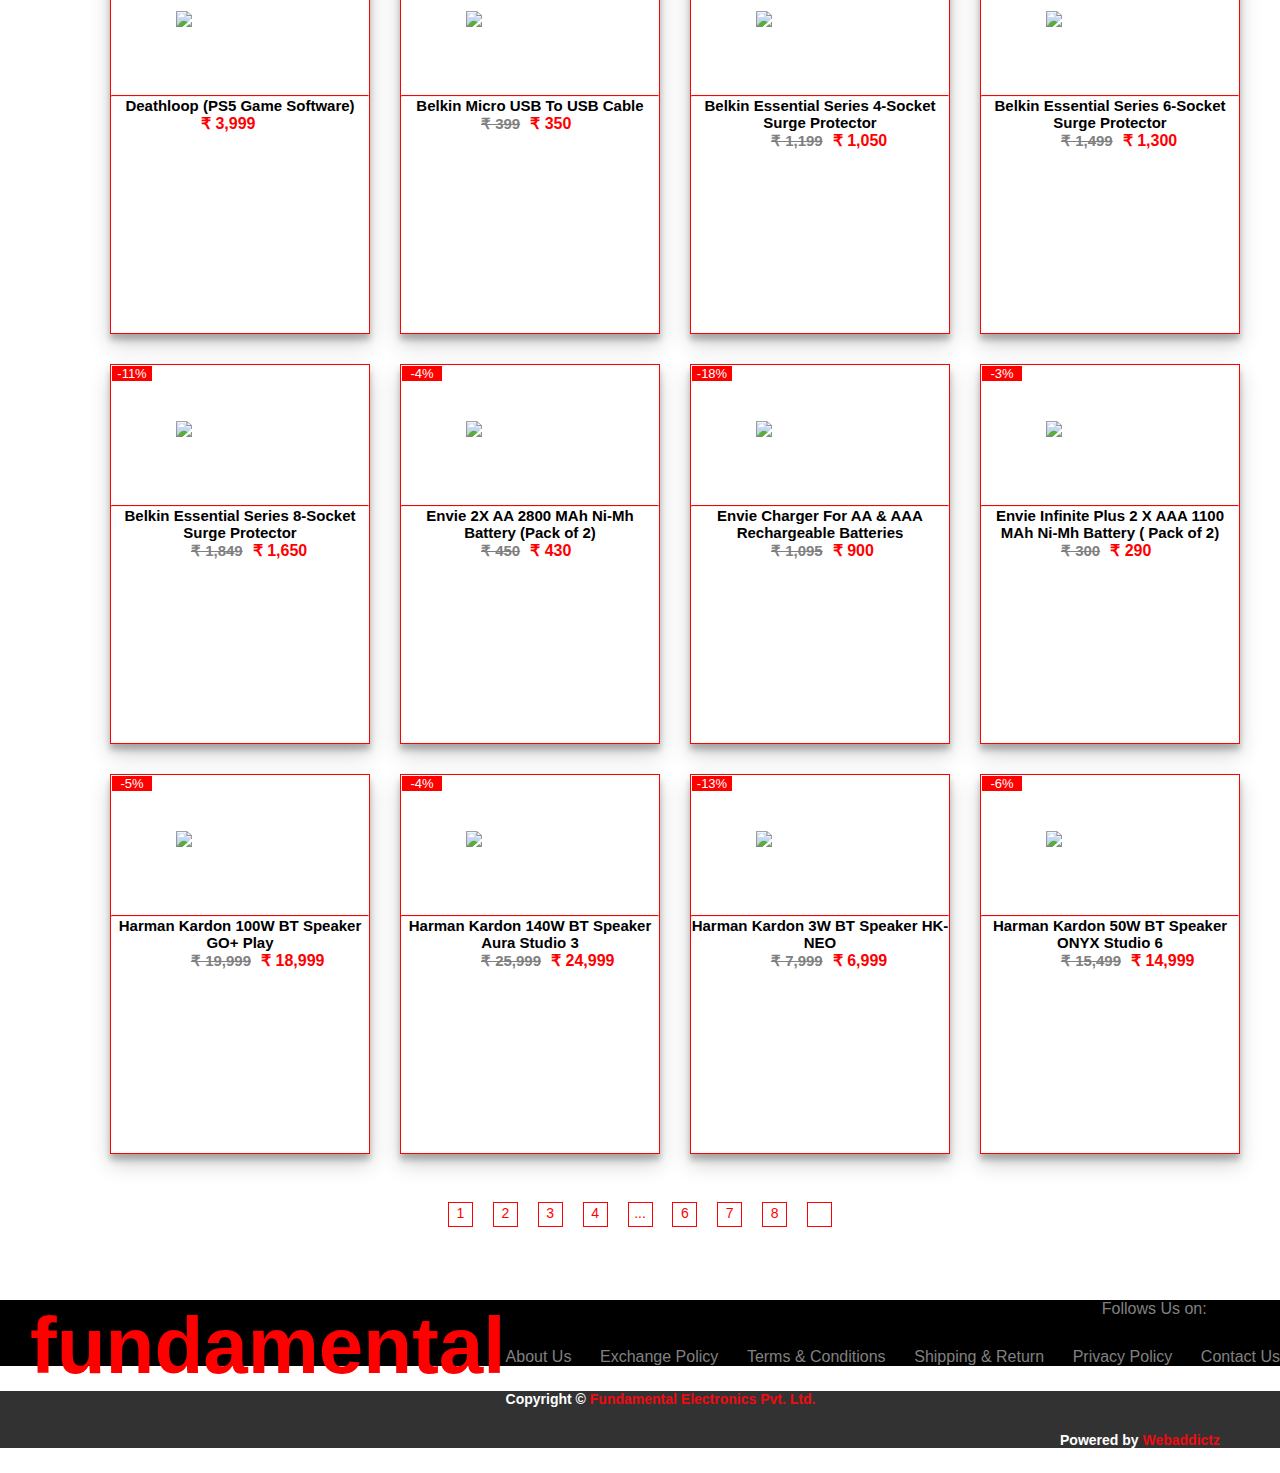
==== commit 9aa77e1b: "Add files via upload" ====
--- a/gadgets.html
+++ b/gadgets.html
@@ -1,1154 +1,1155 @@
-<!DOCTYPE html>
-<html lang="en">
-<head>
-    <meta charset="UTF-8">
-    <meta http-equiv="X-UA-Compatible" content="IE=edge">
-    <meta name="viewport" content="width=device-width, initial-scale=1.0">
-    <script src="https://kit.fontawesome.com/7d4b9ab8d8.js" crossorigin="anonymous"></script>
-     <!-- Bootstrap CSS -->
-     <link href="https://cdn.jsdelivr.net/npm/bootstrap@5.0.2/dist/css/bootstrap.min.css" rel="stylesheet"
-     integrity="sha384-EVSTQN3/azprG1Anm3QDgpJLIm9Nao0Yz1ztcQTwFspd3yD65VohhpuuCOmLASjC" crossorigin="anonymous">
-
-     <link rel="shortcut icon" href="https://fundamental.in/wp-content/uploads/2021/03/cropped-Favicon-32x32.jpg"
-     type="image/x-icon">
-    <title>Gadgets Archive</title>
-    <style>
-.main-part{
-    display: grid;
-    grid-template-columns: repeat(4,1fr);
-    margin-top: 30px;
-    width: 80%;
-    margin-left: 10px;
-}
-.content{
-    border:1px solid red;
-    box-shadow: rgba(0, 0, 0, 0.19) 0px 10px 20px, rgba(0, 0, 0, 0.23) 0px 6px 6px;
-    width: 260px;
-    height: 380px;
-    margin-left: 30px;
-    justify-content: center;
-    margin-bottom: 30px;
-
-}
-.content >img{
-    width: 80%;
-    padding: 40px;
-    margin-left: 25px;
-    cursor: pointer;
-}
-.content >h4{
-    text-align: center;
-    cursor: pointer;
-    font-family: sans-serif;
-    font-size: 15px;
-}
-.content>h4:hover{
-    color: red;
-}
-.content > span:nth-child(6){
-    text-decoration: line-through;
-    color: grey;
-    font-weight: bold;
-    margin-left: 80px;
-    font-family: sans-serif;
-    font-size: 15px;
-   
-    
-}
-.content >span:nth-child(7){
-    color: red;
-    font-weight: bold;
-    margin-left: 10px;
-    font-family: sans-serif;
-    font-size: 16px;
-}
-#data_hr{
-    border-top: 1px solid red;
-}
-.disc{
-    background-color: red;
-    width: 40px;
-    text-align: center;
-    color: white;
-    margin:1px 0px 0px 1px;
-    font-family: sans-serif;
-    font-size: 13px;
-}
-#topbar_shivam{
-        display: flex;
-        width: 90%;
-        height: 40px;
-        margin: auto;
-        margin-top: 30px;
-        justify-content: space-between;
-        font-family: sans-serif;
-        font-size: 12px;
-            
-    }
-    #top1{
-       width:90px;
-        height: 30px; 
-        border: 2px solid black;
-        text-align: center;
-        padding-top: 4px;
-        justify-content: space-between;
-        cursor: pointer;
-           
-    }
-    #top2{
-        height: 30px;
-        width: 150px;
-        border: 2px solid black;
-        padding-top: 4px;
-        cursor: pointer;
-    }
-    #top2>span{
-        margin-left: 15px;
-    }
-    #top2>span:hover{
-        color: red;
-    }
-    #top3{
-        width: 400px;
-        height: 30px;
-        color: rgb(99, 91, 91);
-        font-size: 14px;
-    }
-    #top4{
-        width: 150px;
-        height: 30px;
-        /* border: 1px solid red; */
-    }
-    #top5{
-        width: 150px;
-        height: 30px;
-        border: 2px solid black; 
-        padding-top: 4px;
-        text-align: center;
-        cursor: pointer;
-    }
-    #btmbar_shivam{
-        display: flex;
-        width: 30%;
-        height: 30px;
-        margin: auto;
-        justify-content: space-between;
-    }
-    #btmbar_shivam > div{
-        width: 25px;
-        height: 25px;
-        border: 1px solid red;
-        text-align: center;
-        font-family: sans-serif;
-        font-size: 14px;
-        color: red;
-        padding-top: 2px;
-    }
-    #btmbar_shivam > div:hover{
-        color: white;
-        background-color: red;
-    }
-    #cart_btn{
-        padding: 10px 15px 10px 15px;
-        margin-left: 200px;
-        border: none;
-        background-color: white;
-        border-radius: 5px;
-        font-family: sans-serif;
-    }
-    #cart_btn:hover{
-        background-color: red;
-        color:white;
-        cursor: pointer;
-
-    }
-    @import url('https://fonts.googleapis.com/css2?family=Poppins:wght@300;400;500&family=Roboto:wght@300&family=Rubik:wght@300&display=swap');
-
-* {
-    padding: 0;
-    margin: 0;
-    box-sizing: border-box;
-    font-family: 'Poppins', sans-serif;
-    /* font-family: 'Roboto', sans-serif; */
-    font-family: 'Rubik', sans-serif;
-}   
-
-.navlighcolor{
-    color: #A49A93 !important;
-    background-color: #fff;
-}
-.navlighcolor:hover{
-    color: #E42329 !important;
-}
-
-.carousel-item img {
-    height: 80vh;
-    width: 100%;
-}
-
-/* shopbycategory css */
-.shopcat h1 {
-    text-transform: uppercase;
-    text-align: center;
-    margin: 50px 20px;
-    font-weight: 700;
-    font-size: 30px;
-}
-
-.shopcat span {
-    color: #808080;
-}
-
-.shopcaticon {
-    padding: 10px;
-}
-
-.shopcaticon svg {
-    width: 50px;
-}
-
-.shopcaticon p {
-  
-    font-weight: 900;
-    margin-top: 15px;
-    font-size: 15px; 
-}
-
-
-.funda {
-    margin: 35px;
-}
-
-.navbar-brand {
-    color: #E53035 !important;
-    font-size: 45px;
-    font-weight: 600;
-
-}
-
-/* serchnoxcss */
-.serchbox {
-    margin: 50px 20px;
-}
-
-.serchbox .input-group input[type=text] {
-    height: 40px;
-    padding: 5px;
-    font-size: 17px;
-    border-radius: 0px;
-    border: 1px solid #E42329;
-    border-right: 1px solid #ffff !important;
-    float: left;
-    width: 80%;
-}
-
-.input-group-append button {
-    float: left;
-    width: 25%;
-    height: 40px;
-    border-radius: 0px;
-    color: #9A9A9A;
-    border: 1px solid #E42329;
-    border-left: 1px solid #ffff !important;
-    cursor: pointer;
-    padding: 15px 25px;
-    line-height: 15px;
-}
-
-
-.firstiocn {
-    margin: 55px;
-    /* padding-left: 60px; */
-    display: flex;
-    justify-content: center;
-}
-
-.firstiocn div {
-    margin: 0px 20px;
-    font-size: 20px;
-}
-.count{
-    position: relative;
-}
-.count1{
-    position: absolute;
-    top: -10px;
-    width: 20px;
-    height: 20px;
-    background-color: #E42329;
-    border-radius: 50%;
-    padding: 4px 6px;
-    color: #ffff;
-    font-size: 13px;
-    font-weight: bold;
-}
-
-
-/* secondnavabr css */
-.secondnav{
-    width: 95%;
-    font-size: 14px;
-    font-weight: 700;
-    margin: auto;
-    margin-top: -40px;
- }
-
-.dropdown a{
-    font-size: 12px;
-    font-weight: bold;          
-    color: #000; 
-    /* margin-top: -40px; */
-} 
-.dropdown a:hover{
-    color: #E42329;
-    background-color: #fff;
-}
-.dropdown li{
-    padding: 5px 0px;
-}
-
-/* televsioncssdiv */
-.televiosndiv{
-    width:95vw;
-    padding: 20px;
-    transform: translateX(-2%);
-    margin: 0px 10px;
-}
-.smallapll{
-    width: 940%;
-    transform: translate(-77%);
-    padding: 20px;
-}
-.gadgets{
-    width: 95vw;
-    transform: translate(-62%);
-    padding: 20px;
-}
-.applin{
-    width: 95vw;
-    transform: translateX(-12vw);
-    padding: 20px;
-}
-
-.groom{
-    width: 130%;
-}
-
-#bttop{
-display: none;
-position: fixed;
-bottom: 20px;
-right: 34px;
-font-size: 20px;
-background-color: #E53035;
-color: white;
-cursor: pointer;
-padding: 5px;
-width: 40px;
-height: 40px;
-text-align: center;
-}
-
-#bttop:hover {
-color: white;
-background-color: #f00a11 !important;
-}
-.what{
-position: fixed;
-bottom: 70px;
-right: 25px;
-height: 60px;
-width: 60px;
-background-color: #09AE56;
-border-radius: 50%;
-padding: 10px;
-z-index: 1;
-}
-
-@media only screen and (min-width: 781px) and (max-width: 1200px) {
-    /* second navabarcss */
-    
-
-    .navbar-brand {
-    font-size: 40px !important;
-    }
-    /* topiconcsss */
-    .firstiocn {
-        padding-left: 0px !important;
-    }
-
-    .firstiocn div {
-        margin: 0px 15px !important;
-        font-size: 20px;
-    }
-
-    /* serchnoxcss */
-    .serchbox {
-        margin: 50px 0px !important;
-        font-size: 20px;
-    }
-
-    .serchbox  input[type=text] {
-        height: 32px !important;
-    width: 55% !important;
-    margin: 0px 50px;
-    }
-
-    .input-group-append button{
-    width: 40% !important;
-    height: 25px !important;
-    padding-top: -50px !important;
-    /* padding: 15px; */
-    margin-left: -53px !important;
-    }
-    
-}
-
-/* Medium screens */
-@media only screen and (min-width: 421px) and (max-width: 780px) {
-
-    /* carousel css */
-    .carousel-item img {
-        height: 45vh;
-        width: 100%;
-    }
-    .carousel-control-prev-icon,
-    .carousel-control-next-icon {
-        width: 1.5rem;
-        height: 1.5rem;
-    }
-
-    /* shopbycategory css */
-    .shopcaticon {
-        padding: 10px 40px;
-    }
-    .shopcaticon p {
-        font-size: 12px;
-    }
-    .shopcaticon svg {
-        width: 40px;
-    }
-
-    /* serchnoxcss */
-    /* .serchbox {
-        margin: 50px 30px !important;
-    } */
-    
-     /* fundacss */
-     .funda {
-        margin: 50px 10px !important;
-    }
-
-    .navbar-brand {
-        font-size: 25px !important;
-    }
-
-    /* topiconcsss */
-    .firstiocn {
-        padding-left: 0px !important;
-    }
-
-    .firstiocn div {
-        margin: 0px 5px !important;
-        font-size: 20px;
-    }
-    .fa-heart {
-        display: none;
-    }
-
-    /* serchnoxcss */
-    .serchbox {
-        margin: 50px 0px !important;
-        font-size: 20px;
-    }
-
-    .serchbox input[type=text] {
-        display: none;
-    }
-
-    .input-group-append button {
-        border: none !important;
-    }
-
-}
-
-/* small screens */
-@media only screen and (min-width: 70px) and (max-width: 420px) {
-
-    /* carousel css */
-    .carousel-item img {
-        height: 25vh;
-        width: 100%;
-    }
-
-    .carousel-control-prev-icon,
-    .carousel-control-next-icon {
-        width: 1rem;
-        height: 1rem;
-    }
-
-    /* shopbycategory css */
-    .shopcaticon p {
-        font-size: 12px;
-    }
-
-    .shopcaticon svg {
-        width: 40px;
-    }
-
-    /* fundacss */
-    .funda {
-        margin: 50px 10px !important;
-    }
-
-    .navbar-brand {
-        font-size: 25px !important;
-    }
-
-    /* topiconcsss */
-
-    .firstiocn div {
-        margin: 0px 5px !important;
-        font-size: 20px;
-    }
-    .fa-heart {
-        display: none;
-    }
-
-    /* serchnoxcss */
-    .serchbox {
-        margin: 50px 0px !important;
-        font-size: 20px;
-    }
-
-    .serchbox input[type=text] {
-        display: none;
-    }
-
-    .input-group-append button {
-        border: none !important;
-    }
-
-
-}
-
-/* ankit code start */
-.footone{
-    background-color:  #E42329;
-}
-.footrs i{
-    height: 70px;
-    width: 70px;
-    border: 2px solid white;
-    color: white;
-    text-align: center;
-    padding:15px;
-    font-size: 40px;
-}
-.footrs p{
-    color: white;
-    font-size: 18px;
-    margin-top: 20px;
-    font-weight: 700;
-}
-.footfund1{
-    background-color: #000;
-}
-.footfund h1{
-    color: red;
-    font-size: 80px;
-    float: left;
-    padding-left: 30px;
-}
-.footfund3 {
-    text-align:right;
-    color: gray;
-}
-.footfund3 ul{
-    list-style: none;
-    margin-top: 50px;
-}
-.footfund3 ul li{
-    display: inline-block;
-    margin-left: 20px;
-}
-.footfund3 ul li:hover{
-    color: #E53035;
-}
-.footfund4 ul{
-    list-style: none;
-    display: flex;
-flex-direction: row;
-justify-content: space-between;
-flex-wrap: wrap;
-}
-.footfund4 ul li{
-display: inline-block;
-color: grey;
-margin-top: 30px;
-}
-
-.footfund5 p{
-    font-size: 14px;
-    color: #ffff;    
-    margin: 25px 60px;
-    font-weight: 700;
-}
-.footfund5 span{
-    color: #f00a11;
-    font-weight: 600;
-}
-.footfund6 p{ 
-    font-size: 14px;
-    text-align: right;
-    color: #ffff;    
-    margin: 25px 60px;
-    font-weight: 700;
-}
-.footfund6 span{
-    color: #f00a11;
-    font-weight: 600;
-}
-/* ankit code end */
-
-
-
-</style>
-</head>
-<body>
-    <section>
-
-        <div class="row m-0 ">
-            <div class="col-xl-3 col-lg-3 col-md-4 col-sm-6  col-6">
-                <div class="funda">
-                    <a class="navbar-brand" href="#">fundamental</a>
-                </div>
-            </div>
-
-            <div class="col-xl-6 col-lg-6 col-md-4 col-sm-3 col-2">
-
-                <div class="serchbox">
-                    <div class="input-group mb-3">
-                        <input type="text" class="form-control" placeholder="I'm searching for..">
-                        <div class="input-group-append">
-                            <button class="btn" type="submit"><i class="fa fa-search"></i></button>
-                        </div>
-                    </div>
-                    <!-- <input type="text" placeholder="I'm searching for.." name="search">
-                    <span><i class="fa fa-search"></i></span> -->
-                    <!-- <button type="submit"><i class="fa fa-search"></i></button> -->
-                </div>
-
-            </div>
-
-            <div class="col-xl-3 col-lg-3 col-md-4 col-sm-3 col-4">
-                <div class="firstiocn">
-                    <div><i class="fa-regular fa-user"></i></div>
-                    <div><i class="fa-regular fa-heart count"><span class="count1">0</span> </i> </div>
-                    <div><i class="fa-solid fa-cart-shopping count"><span class="count1">0</span></i></div>
-                </div>
-
-            </div>
-
-
-        </div>
-
-
-
-    </section>
-
-    <section class="secondnav">
-        <nav class="navbar navbar-expand-lg  ">
-            <div class="container-fluid prover ">
-                <button class="navbar-toggler text-center" type="button" data-bs-toggle="collapse"
-                    data-bs-target="#navbarNavDropdown" aria-controls="navbarNavDropdown" aria-expanded="false"
-                    aria-label="Toggle navigation">
-                    Menu
-                </button>
-                <div class="collapse navbar-collapse" id="navbarNavDropdown">
-                    <ul class="navbar-nav">
-
-                        <li class="nav-item dropdown">
-                            <a class="nav-link active " href="#" id="navbarDropdownMenuLink" role="button"
-                                data-bs-toggle="dropdown" aria-expanded="false">
-                                Television & Audio <i class="fa-solid fa-angle-down" style="
-                                font-size: 10px;"></i>
-                            </a>
-                            <ul class="dropdown-menu televiosndiv" aria-labelledby="navbarDropdownMenuLink">
-                                <li><a class="dropdown-item" href="#">Televison </a></li>
-                                <li><a class="dropdown-item" href="#"> Audio</a></li>
-                                <li><a class="dropdown-item navlighcolor" href="#">DVD Player</a></li>
-                                <li><a class="dropdown-item navlighcolor" href="#">Home Theater</a></li>
-                                <li><a class="dropdown-item navlighcolor" href="#">Party Speaker</a></li>
-                                <li><a class="dropdown-item navlighcolor" href="#">Sound Bars</a></li>
-                            </ul>
-                        </li>
-
-
-                        <li class="nav-item dropdown">
-                            <a class="nav-link " href="#" id="navbarDropdownMenuLink" role="button"
-                                data-bs-toggle="dropdown" aria-expanded="false">
-                                Appliances <i class="fa-solid fa-angle-down" style="
-                                font-size: 10px;"></i>
-                            </a>
-                            <ul class="dropdown-menu applin" aria-labelledby="navbarDropdownMenuLink">
-                                <div class="row m-0">
-                                    <div class="col-4 ">
-                                        <li><a class="dropdown-item" href="#">Refrigerator</a></li>
-                                        <li><a class="dropdown-item navlighcolor" href="#">Direct Cool</a></li>
-                                        <li><a class="dropdown-item navlighcolor" href="#"> Frost Free</a></li>
-                                        <li><a class="dropdown-item navlighcolor" href="#">Side By Side</a></li>
-                                        <li><a class="dropdown-item" href="#"> Washing Machine</a></li>
-                                        <li><a class="dropdown-item navlighcolor" href="#">Front Loading</a></li>
-                                        <li><a class="dropdown-item navlighcolor" href="#">Semi Automatic</a></li>
-                                        <li><a class="dropdown-item navlighcolor" href="#">Top Loading</a></li>
-
-
-                                    </div>
-                                    <div class="col-4">
-                                        <li><a class="dropdown-item" href="#">Microwave</a></li>
-                                        <li><a class="dropdown-item navlighcolor" href="#">Convection</a></li>
-                                        <li><a class="dropdown-item navlighcolor" href="#">Grill</a></li>
-                                        <li><a class="dropdown-item navlighcolor" href="#">Solo</a></li>
-                                        <li><a class="dropdown-item" href="#">Dish Washer</a></li>
-                                        <li><a class="dropdown-item" href="#">Dryer</a></li>
-                                        <li><a class="dropdown-item" href="#">Freezer</a></li>
-                                    </div>
-                                </div>
-                            </ul>
-                        </li>
-
-                        <li class="nav-item dropdown">
-                            <a class="nav-link " href="#" id="navbarDropdownMenuLink" role="button"
-                                data-bs-toggle="dropdown" aria-expanded="false">
-                                Air Conditioner <i class="fa-solid fa-angle-down" style="
-                                font-size: 10px;"></i>
-                            </a>
-                            <ul class="dropdown-menu" aria-labelledby="navbarDropdownMenuLink">
-                                <li><a class="dropdown-item" href="#">Split AC – Inverter</a></li>
-                                <li><a class="dropdown-item" href="#">Split AC – Non Inverter</a></li>
-                                <li><a class="dropdown-item" href="#">Window AC – Non Inverter</a></li>
-                            </ul>
-                        </li>
-
-                        <li class="nav-item dropdown">
-                            <a class="nav-link " href="#" id="navbarDropdownMenuLink" role="button"
-                                data-bs-toggle="dropdown" aria-expanded="false">
-                                Mobile & Tablets <i class="fa-solid fa-angle-down" style="
-                                font-size: 10px;"></i>
-                            </a>
-                            <ul class="dropdown-menu" aria-labelledby="navbarDropdownMenuLink">
-                                <li><a class="dropdown-item" href="#">Smart Phones</a></li>
-                                <li><a class="dropdown-item" href="#">Featur Phones </a></li>
-                                <li><a class="dropdown-item" href="#">Tablets </a></li>
-                            </ul>
-                        </li>
-
-                        <li class="nav-item dropdown">
-                            <a class="nav-link " href="#" id="navbarDropdownMenuLink" role="button"
-                                data-bs-toggle="dropdown" aria-expanded="false">
-                                Wearables <i class="fa-solid fa-angle-down" style="
-                                font-size: 10px;"></i>
-                            </a>
-                            <ul class="dropdown-menu" aria-labelledby="navbarDropdownMenuLink">
-                                <li><a class="dropdown-item" href="#">Smart Watches</a></li>
-                                <li><a class="dropdown-item" href="#">Smart Bands</a></li>
-                            </ul>
-                        </li>
-
-                        <li class="nav-item dropdown">
-                            <a class="nav-link " href="#" id="navbarDropdownMenuLink" role="button"
-                                data-bs-toggle="dropdown" aria-expanded="false">
-                                Computing <i class="fa-solid fa-angle-down" style="
-                                font-size: 10px;"></i>
-                            </a>
-                            <ul class="dropdown-menu" aria-labelledby="navbarDropdownMenuLink">
-                                <li><a class="dropdown-item" href="#">Laptops</a></li>
-                                <li><a class="dropdown-item" href="#">Desktops</a></li>
-                                <li><a class="dropdown-item" href="#">Printers</a></li>
-                                <li><a class="dropdown-item" href="#">Monitors</a></li>
-                            </ul>
-                        </li>
-
-                        <li class="nav-item dropdown">
-                            <a class="nav-link " href="#" id="navbark" role="button" data-bs-toggle="dropdown"
-                                aria-expanded="false">
-                                Cameras <i class="fa-solid fa-angle-down" style="
-                                font-size: 10px;"></i>
-                            </a>
-                            <ul class="dropdown-menu" aria-labelledby="navbarDropdownMenuLink">
-                                <li><a class="dropdown-item" href="#">DSLR</a></li>
-                                <li><a class="dropdown-item" href="#">Digital</a></li>
-                                <li><a class="dropdown-item" href="#">Lense</a></li>
-                            </ul>
-                        </li>
-
-                        <li class="nav-item dropdown">
-                            <a class="nav-link " href="#" id="navbarDropdownMenuLink" role="button"
-                                data-bs-toggle="dropdown" aria-expanded="false">
-                                Gadgets & Accessories <i class="fa-solid fa-angle-down" style="
-                                font-size: 10px;"></i>
-                            </a>
-                            <ul class="dropdown-menu gadgets" aria-labelledby="navbarDropdownMenuLink">
-                                <div class="row m-0">
-                                    <div class="col-3 ">
-                                        <li><a class="dropdown-item" href="#">Headphones</a></li>
-                                        <li><a class="dropdown-item" href="#">Bluetooth Speakers</a></li>
-                                        <li><a class="dropdown-item" href="#">Gaming</a></li>
-                                        <li><a class="dropdown-item" href="#">MP3 Player</a></li>
-                                        <li><a class="dropdown-item" href="#">Voice Recorder</a></li>
-                                        <li><a class="dropdown-item" href="#">STB</a></li>
-                                        <li><a class="dropdown-item" href="#">Fire TV / Chromcast</a></li>
-                                        <li><a class="dropdown-item" href="#">Landline Telephones</a></li>
-
-
-                                    </div>
-                                    <div class="col-3">
-                                        <li><a class="dropdown-item" href="#">Mobile Accessories</a></li>
-                                        <li><a class="dropdown-item navlighcolor" href="#">Connectors</a></li>
-                                        <li><a class="dropdown-item navlighcolor" href="#">Covers</a></li>
-                                        <li><a class="dropdown-item navlighcolor" href="#">Mobile Chargers</a></li>
-                                        <li><a class="dropdown-item navlighcolor" href="#">Power Banks</a></li>
-                                        <li><a class="dropdown-item navlighcolor" href="#">Screen Guards</a></li>
-                                    </div>
-                                    <div class="col-3">
-                                        <li><a class="dropdown-item" href="#"> IT Accessories</a></li>
-                                        <li><a class="dropdown-item navlighcolor" href="#">Antivirus</a></li>
-                                        <li><a class="dropdown-item navlighcolor" href="#">Cleaners</a></li>
-                                        <li><a class="dropdown-item navlighcolor" href="#">Cooling Pads</a></li>
-                                        <li><a class="dropdown-item navlighcolor" href="#">Keyboard</a></li>
-                                        <li><a class="dropdown-item navlighcolor" href="#">Mouse</a></li>
-                                        <li><a class="dropdown-item navlighcolor" href="#">Routers</a></li>
-                                    </div>
-                                    <div class="col-3">
-                                        <li><a class="dropdown-item" href="#">Memory</a></li>
-                                        <li><a class="dropdown-item navlighcolor" href="#">HDD</a></li>
-                                        <li><a class="dropdown-item navlighcolor" href="#">Memory Cards</a></li>
-                                        <li><a class="dropdown-item" href="#">Cables</a></li>
-                                    </div>
-                                </div>
-                            </ul>
-                        </li>
-
-                        <li class="nav-item dropdown">
-                            <a class="nav-link " href="#" id="navbarDropdownMenuLink" role="button"
-                                data-bs-toggle="dropdown" aria-expanded="false">
-                                Small Apliiances <i class="fa-solid fa-angle-down" style="
-                                font-size: 10px;"></i>
-                            </a>
-                            <ul class="dropdown-menu smallapll" aria-labelledby="navbarDropdownMenuLink">
-
-                                <div class="row m-0">
-                                    <div class="col-lg-4 ">
-                                        <li><a class="dropdown-item" href="#">Air Cooler</a></li>
-                                        <li><a class="dropdown-item" href="#">Air Fryer</a></li>
-                                        <li><a class="dropdown-item" href="#">Air Purifier</a></li>
-                                        <li><a class="dropdown-item" href="#">Blender</a></li>
-                                        <li><a class="dropdown-item" href="#">Chimney</a></li>
-                                        <li><a class="dropdown-item" href="#">Chopper</a></li>
-                                        <li><a class="dropdown-item" href="#">Coffee Maker</a></li>
-                                        <li><a class="dropdown-item" href="#">Cook Top</a></li>
-                                        <li><a class="dropdown-item" href="#">Dry Iron</a></li>
-                                    </div>
-                                    <div class="col-lg-4">
-                                        <li><a class="dropdown-item" href="#">Electric Kettle</a></li>
-                                        <li><a class="dropdown-item" href="#">Fan</a></li>
-                                        <li><a class="dropdown-item" href="#">Floor Care</a></li>
-                                        <li><a class="dropdown-item" href="#">Food Processor</a></li>
-                                        <li><a class="dropdown-item" href="#">Garment Steamer</a></li>
-                                        <li><a class="dropdown-item" href="#">Hand Mixer</a></li>
-                                        <li><a class="dropdown-item" href="#">Induction Cooker</a></li>
-                                        <li><a class="dropdown-item" href="#">Juicer</a></li>
-                                        <li><a class="dropdown-item" href="#">Juicer Mixer Grinder</a></li>
-                                    </div>
-                                    <div class="col-lg-4">
-                                        <li><a class="dropdown-item" href="#">Mixer Grinder</a></li>
-                                        <li><a class="dropdown-item" href="#">OTG</a></li>
-                                        <li><a class="dropdown-item" href="#">Rice Cooker</a></li>
-                                        <li><a class="dropdown-item" href="#">Sandwich Maker</a></li>
-                                        <li><a class="dropdown-item" href="#">Steam Iron</a></li>
-                                        <li><a class="dropdown-item" href="#">Toaster</a></li>
-                                        <li><a class="dropdown-item" href="#">Water Cooler</a></li>
-                                        <li><a class="dropdown-item" href="#">Water Heater</a></li>
-                                        <li><a class="dropdown-item" href="#">Water Purifier</a></li>
-                                    </div>
-                                </div>
-                            </ul>
-                        </li>
-
-                        <li class="nav-item dropdown">
-                            <a class="nav-link " href="#" id="navbarDropdownMenuLink" role="button"
-                                data-bs-toggle="dropdown" aria-expanded="false">
-                                Personal Grooming <i class="fa-solid fa-angle-down" style="
-                                font-size: 10px;"></i>
-                            </a>
-                            <ul class="dropdown-menu groom" aria-labelledby="navbarDropdownMenuLink">
-                                <li><a class="dropdown-item" href="#">Cliper</a></li>
-                                <li><a class="dropdown-item" href="#">Cruel</a></li>
-                                <li><a class="dropdown-item" href="#">Dryer & Straightener</a></li>
-                                <li><a class="dropdown-item" href="#">Epilator</a></li>
-                                <li><a class="dropdown-item" href="#">Multi Grooming</a></li>
-                                <li><a class="dropdown-item" href="#">Body Grooming</a></li>
-                                <li><a class="dropdown-item" href="#">Shaver</a></li>
-                                <li><a class="dropdown-item" href="#">Trimmer</a></li>
-                                <li><a class="dropdown-item" href="#">Styler</a></li>
-                            </ul>
-                        </li>
-
-
-
-                    </ul>
-                </div>
-            </div>
-        </nav>
-
-    </section>
-
-    <br>
-    <div id="topbar_shivam">
-        <div id="top1">
-            <span><i class="fa-solid fa-sliders"></i></span>FILTER
-        </div>
-        <div id="top2">
-            <span>SHOW</span><span>12</span><span>24</span><span>36</span>
-        </div>
-        <div id="top3">
-            <p>Showing 1-12 of 90 item(s)</p>
-        </div>
-        <div id="top4">
-           
-        </div>
-        <div id="top5">
-            DEFAULT SORTING<span><i class="fa-solid fa-angle-down"></i></span>
-        </div>
-    </div>
-    <br>
-    <div class="main-part"></div>
-    <br>
-    <div id="btmbar_shivam">
-        <div>1</div>
-        <div>2</div>
-        <div>3</div>
-        <div>4</div>
-        <div>...</div>
-        <div>6</div>
-        <div>7</div>
-        <div>8</div>
-        <div><i class="fa-solid fa-arrow-right"></i></div>
-    </div>
-    <br>
-    <section class="container-fluid footfund1">
-        <div class="row m-0 ">
-            <div class="col-lg-6 col-md-6 col-sm-12 footfund ">
-                <h1>fundamental</h1>
-            </div>
-            <div class="col-lg-6 col-md-6 col-sm-12 footfund3">
-                <ul>
-                    <li></li>
-                    <li>Follows Us on: </li>
-                    <li><span><i class="fa-solid fa-camera-retro"></i></li>
-                    <li><i class="fa-brands fa-facebook-square"></i></li>
-                    <li><i class="fa-brands fa-youtube"></i></li>
-                </ul>
-            </div>
-        </div>
-
-        <div class="container">
-            <div class="row m-0">
-                <div class="col-lg-12 col-md-6 footfund4">
-                    <ul>
-                        <li>About Us</li>
-                        <li>Exchange Policy</li>
-                        <li>Terms & Conditions</li>
-                        <li>Shipping & Return</li>
-                        <li>Privacy Policy</li>
-                        <li>Contact Us</li>
-                    </ul>
-                </div>
-
-            </div>
-
-        </div>
-
-
-    </section>
-
-    <section class="container-fluid">
-        <div class="row " style="background-color: #323232;">
-            <div class="col-lg-6 col-md-12 col-sm-12 footfund5">
-                <p>Copyright © <span>Fundamental Electronics Pvt. Ltd.</span></p>
-            </div>
-            <div class="col-lg-6 col-md-12 col-sm-12 footfund6">
-                <p>Powered by <span>Webaddictz</span></p>
-            </div>
-
-        </div>
-    </section>
-      <!-- ankit code ends -->
-
-    <div class="btot">
-        <a id="bttop" title="Go to top"><i class="fas fa-angle-up"></i></a>
-    </div>
-    <div class="what">
-        <a class="socialiconfoot"
-            href="https://api.whatsapp.com/send?phone=9190000000&amp;text=Hi there! I have a question? "
-            target="_blank"><img data-cy="chat-widget-icon"
-                src="https://stkiwiwebdev.z23.web.core.windows.net/assets/svg/whatsapp-icon.svg"
-                style="width: 100%; height: 100%;"></a>
-
-    </div>
-
-    <script src="https://cdn.jsdelivr.net/npm/bootstrap@5.0.2/dist/js/bootstrap.bundle.min.js"
-    integrity="sha384-MrcW6ZMFYlzcLA8Nl+NtUVF0sA7MsXsP1UyJoMp4YLEuNSfAP+JcXn/tWtIaxVXM"
-    crossorigin="anonymous"></script>
-
-
-</body>
-</html>
-<script>
-    var itemGadgets = [
-    {
-        discount:"0%",
-        imgURL:"https://fundamental.in/wp-content/uploads/2021/08/8763923_R_SET-300x300.jpg",
-        name:"Deathloop (PS5 Game Software)",
-        strikeOffprice:"",
-        price:"₹ 3,999"
-    },
-    {
-        discount:"-12%",
-        imgURL:"https://fundamental.in/wp-content/uploads/2021/01/cq5dam.web_.1000.1000-300x300.jpeg",
-        name:"Belkin Micro USB To USB Cable",
-        strikeOffprice:"₹ 399",
-        price:"₹ 350"
-    },
-    {
-        discount:"-12%",
-        imgURL:"https://fundamental.in/wp-content/uploads/2021/01/1000-300x300.png",
-        name:"Belkin Essential Series 4-Socket Surge Protector",
-        strikeOffprice:"₹ 1,199",
-        price:"₹ 1,050"
-    },
-    {
-        discount:"-13%",
-        imgURL:"https://fundamental.in/wp-content/uploads/2021/01/1000-1-300x300.png",
-        name:"Belkin Essential Series 6-Socket Surge Protector",
-        strikeOffprice:"₹ 1,499",
-        price:"₹ 1,300"
-    },
-    {
-        discount:"-11%",
-        imgURL:"https://fundamental.in/wp-content/uploads/2021/01/1000-2-300x300.png",
-        name:"Belkin Essential Series 8-Socket Surge Protector",
-        strikeOffprice:"₹ 1,849",
-        price:"₹ 1,650"
-    },
-    {
-        discount:"-4%",
-        imgURL:"https://fundamental.in/wp-content/uploads/2021/01/2222cellll-300x300.png",
-        name:"Envie 2X AA 2800 MAh Ni-Mh Battery (Pack of 2)",
-        strikeOffprice:"₹ 450",
-        price:"₹ 430"
-    },
-    {
-        discount:"-18%",
-        imgURL:"https://fundamental.in/wp-content/uploads/2021/01/61Kjb47AVNL._SL1500_-300x300.jpg",
-        name:"Envie Charger For AA & AAA Rechargeable Batteries",
-        strikeOffprice:"₹ 1,095",
-        price:"₹ 900"
-    },
-    {
-        discount:"-3%",
-        imgURL:"https://fundamental.in/wp-content/uploads/2021/01/infinity-300x300.png",
-        name:"Envie Infinite Plus 2 X AAA 1100 MAh Ni-Mh Battery ( Pack of 2)",
-        strikeOffprice:"₹ 300",
-        price:"₹ 290"
-    },
-    {
-        discount:"-5%",
-        imgURL:"https://fundamental.in/wp-content/uploads/2021/01/harman-kardon-go-plus-play-mini-500x500-1-300x300.png",
-        name:"Harman Kardon 100W BT Speaker GO+ Play",
-        strikeOffprice:"₹ 19,999",
-        price:"₹ 18,999"
-    },
-    {
-        discount:"-4%",
-        imgURL:"https://fundamental.in/wp-content/uploads/2021/01/71ecJTrTpUL._SL1500_-1-300x300.jpg",
-        name:"Harman Kardon 140W BT Speaker Aura Studio 3",
-        strikeOffprice:"₹ 25,999",
-        price:"₹ 24,999"
-    },
-    {
-        discount:"-13%",
-        imgURL:"https://fundamental.in/wp-content/uploads/2021/01/Harman_Kardon_Neo_Hero_Blue_1605x1605-300x300.png",
-        name:"Harman Kardon 3W BT Speaker HK-NEO",
-        strikeOffprice:"₹ 7,999",
-        price:"₹ 6,999"
-    },
-    {
-        discount:"-6%",
-        imgURL:"https://fundamental.in/wp-content/uploads/2021/01/OnyxStudio6_Hero_Black_1605X1605-2-300x300.png",
-        name:"Harman Kardon 50W BT Speaker ONYX Studio 6",
-        strikeOffprice:"₹ 15,499",
-        price:"₹ 14,999"
-    },
-  ];
-  var Cart = JSON.parse(localStorage.getItem("cartData"))||[];
-
-  itemGadgets .map(function(el){
-    var box = document.createElement("div");
-    box.setAttribute("class","content");
-
-    var disc = document.createElement("div");
-    disc.setAttribute("class","disc");
-    disc.innerHTML = el.discount;
-
-    var img = document.createElement("img");
-    img.src = el.imgURL;
-
-    var btn = document.createElement("button");
-    btn.innerHTML=`<i class="fa-solid fa-bag-shopping"></i>`;
-    btn.setAttribute("id","cart_btn");
-    btn.addEventListener("click",function(){
-        addToCart(el);
-    });
-
-    var hr =document.createElement("HR");
-    hr.setAttribute("id","data_hr");
-
-    var name = document.createElement("h4");
-    name.innerText = el.name;
-
-    var strk = document.createElement("SPAN");
-    strk.innerText = el.strikeOffprice;
-
-    var price = document.createElement("SPAN");
-    price.innerText = el.price;
-
-    box.append(disc,img,btn,hr,name,strk,price);
-    document.querySelector(".main-part").append(box);
-});
-function addToCart(el){
-    // console.log("inside function");
-    Cart.push(el);
-    alert("Product added to cart");
-    localStorage.setItem("cartData",JSON.stringify(Cart));
-}
-
-
-const scrollBtn = document.querySelector("#bttop");
-scrollBtn.addEventListener("click", () => {
-	document.body.scrollTop  = 0;
-	document.documentElement.scrollTop = 0;
-});
-document.addEventListener("scroll",(e) => {
-	if (document.documentElement.scrollTop <= 400) {
-		scrollBtn.style.display = "none";
-	}
-	else
-	{
-    scrollBtn.style.display = "block";
-
-	}
-});
-
+<!DOCTYPE html>
+<html lang="en">
+<head>
+    <meta charset="UTF-8">
+    <meta http-equiv="X-UA-Compatible" content="IE=edge">
+    <meta name="viewport" content="width=device-width, initial-scale=1.0">
+    <script src="https://kit.fontawesome.com/7d4b9ab8d8.js" crossorigin="anonymous"></script>
+     <!-- Bootstrap CSS -->
+     <link href="https://cdn.jsdelivr.net/npm/bootstrap@5.0.2/dist/css/bootstrap.min.css" rel="stylesheet"
+     integrity="sha384-EVSTQN3/azprG1Anm3QDgpJLIm9Nao0Yz1ztcQTwFspd3yD65VohhpuuCOmLASjC" crossorigin="anonymous">
+
+     <link rel="shortcut icon" href="https://fundamental.in/wp-content/uploads/2021/03/cropped-Favicon-32x32.jpg"
+     type="image/x-icon">
+    <title>Gadgets Archive</title>
+    <style>
+.main-part{
+    display: grid;
+    grid-template-columns: repeat(4,1fr);
+    margin-top: 30px;
+    width: 80%;
+    margin-left: 80px;
+}
+.content{
+    border:1px solid red;
+    box-shadow: rgba(0, 0, 0, 0.19) 0px 10px 20px, rgba(0, 0, 0, 0.23) 0px 6px 6px;
+    width: 260px;
+    height: 380px;
+    margin-left: 30px;
+    justify-content: center;
+    margin-bottom: 30px;
+
+}
+.content >img{
+    width: 80%;
+    padding: 40px;
+    margin-left: 25px;
+    cursor: pointer;
+}
+.content >h4{
+    text-align: center;
+    cursor: pointer;
+    font-family: sans-serif;
+    font-size: 15px;
+}
+.content>h4:hover{
+    color: red;
+}
+.content > span:nth-child(6){
+    text-decoration: line-through;
+    color: grey;
+    font-weight: bold;
+    margin-left: 80px;
+    font-family: sans-serif;
+    font-size: 15px;
+   
+    
+}
+.content >span:nth-child(7){
+    color: red;
+    font-weight: bold;
+    margin-left: 10px;
+    font-family: sans-serif;
+    font-size: 16px;
+}
+#data_hr{
+    border-top: 1px solid red;
+}
+.disc{
+    background-color: red;
+    width: 40px;
+    text-align: center;
+    color: white;
+    margin:1px 0px 0px 1px;
+    font-family: sans-serif;
+    font-size: 13px;
+}
+#topbar_shivam{
+        display: flex;
+        width: 90%;
+        height: 40px;
+        margin: auto;
+        margin-top: 30px;
+        justify-content: space-between;
+        font-family: sans-serif;
+        font-size: 12px;
+            
+    }
+    #top1{
+       width:90px;
+        height: 30px; 
+        border: 2px solid black;
+        text-align: center;
+        padding-top: 4px;
+        justify-content: space-between;
+        cursor: pointer;
+           
+    }
+    #top2{
+        height: 30px;
+        width: 150px;
+        border: 2px solid black;
+        padding-top: 4px;
+        cursor: pointer;
+    }
+    #top2>span{
+        margin-left: 15px;
+    }
+    #top2>span:hover{
+        color: red;
+    }
+    #top3{
+        width: 400px;
+        height: 30px;
+        color: rgb(99, 91, 91);
+        font-size: 14px;
+    }
+    #top4{
+        width: 150px;
+        height: 30px;
+        /* border: 1px solid red; */
+    }
+    #top5{
+        width: 150px;
+        height: 30px;
+        border: 2px solid black; 
+        padding-top: 4px;
+        text-align: center;
+        cursor: pointer;
+    }
+    #btmbar_shivam{
+        display: flex;
+        width: 30%;
+        height: 30px;
+        margin: auto;
+        justify-content: space-between;
+    }
+    #btmbar_shivam > div{
+        width: 25px;
+        height: 25px;
+        border: 1px solid red;
+        text-align: center;
+        font-family: sans-serif;
+        font-size: 14px;
+        color: red;
+        cursor: pointer;
+        padding-top: 2px;
+    }
+    #btmbar_shivam > div:hover{
+        color: white;
+        background-color: red;
+    }
+    #cart_btn{
+        padding: 10px 15px 10px 15px;
+        margin-left: 200px;
+        border: none;
+        background-color: white;
+        border-radius: 5px;
+        font-family: sans-serif;
+    }
+    #cart_btn:hover{
+        background-color: red;
+        color:white;
+        cursor: pointer;
+
+    }
+    @import url('https://fonts.googleapis.com/css2?family=Poppins:wght@300;400;500&family=Roboto:wght@300&family=Rubik:wght@300&display=swap');
+
+* {
+    padding: 0;
+    margin: 0;
+    box-sizing: border-box;
+    font-family: 'Poppins', sans-serif;
+    /* font-family: 'Roboto', sans-serif; */
+    font-family: 'Rubik', sans-serif;
+}   
+
+.navlighcolor{
+    color: #A49A93 !important;
+    background-color: #fff;
+}
+.navlighcolor:hover{
+    color: #E42329 !important;
+}
+
+.carousel-item img {
+    height: 80vh;
+    width: 100%;
+}
+
+/* shopbycategory css */
+.shopcat h1 {
+    text-transform: uppercase;
+    text-align: center;
+    margin: 50px 20px;
+    font-weight: 700;
+    font-size: 30px;
+}
+
+.shopcat span {
+    color: #808080;
+}
+
+.shopcaticon {
+    padding: 10px;
+}
+
+.shopcaticon svg {
+    width: 50px;
+}
+
+.shopcaticon p {
+  
+    font-weight: 900;
+    margin-top: 15px;
+    font-size: 15px; 
+}
+
+
+.funda {
+    margin: 35px;
+}
+
+.navbar-brand {
+    color: #E53035 !important;
+    font-size: 45px;
+    font-weight: 600;
+
+}
+
+/* serchnoxcss */
+.serchbox {
+    margin: 50px 20px;
+}
+
+.serchbox .input-group input[type=text] {
+    height: 40px;
+    padding: 5px;
+    font-size: 17px;
+    border-radius: 0px;
+    border: 1px solid #E42329;
+    border-right: 1px solid #ffff !important;
+    float: left;
+    width: 80%;
+}
+
+.input-group-append button {
+    float: left;
+    width: 25%;
+    height: 40px;
+    border-radius: 0px;
+    color: #9A9A9A;
+    border: 1px solid #E42329;
+    border-left: 1px solid #ffff !important;
+    cursor: pointer;
+    padding: 15px 25px;
+    line-height: 15px;
+}
+
+
+.firstiocn {
+    margin: 55px;
+    /* padding-left: 60px; */
+    display: flex;
+    justify-content: center;
+}
+
+.firstiocn div {
+    margin: 0px 20px;
+    font-size: 20px;
+}
+.count{
+    position: relative;
+}
+.count1{
+    position: absolute;
+    top: -10px;
+    width: 20px;
+    height: 20px;
+    background-color: #E42329;
+    border-radius: 50%;
+    padding: 4px 6px;
+    color: #ffff;
+    font-size: 13px;
+    font-weight: bold;
+}
+
+
+/* secondnavabr css */
+.secondnav{
+    width: 95%;
+    font-size: 14px;
+    font-weight: 700;
+    margin: auto;
+    margin-top: -40px;
+ }
+
+.dropdown a{
+    font-size: 12px;
+    font-weight: bold;          
+    color: #000; 
+    /* margin-top: -40px; */
+} 
+.dropdown a:hover{
+    color: #E42329;
+    background-color: #fff;
+}
+.dropdown li{
+    padding: 5px 0px;
+}
+
+/* televsioncssdiv */
+.televiosndiv{
+    width:95vw;
+    padding: 20px;
+    transform: translateX(-2%);
+    margin: 0px 10px;
+}
+.smallapll{
+    width: 940%;
+    transform: translate(-77%);
+    padding: 20px;
+}
+.gadgets{
+    width: 95vw;
+    transform: translate(-62%);
+    padding: 20px;
+}
+.applin{
+    width: 95vw;
+    transform: translateX(-12vw);
+    padding: 20px;
+}
+
+.groom{
+    width: 130%;
+}
+
+#bttop{
+display: none;
+position: fixed;
+bottom: 20px;
+right: 34px;
+font-size: 20px;
+background-color: #E53035;
+color: white;
+cursor: pointer;
+padding: 5px;
+width: 40px;
+height: 40px;
+text-align: center;
+}
+
+#bttop:hover {
+color: white;
+background-color: #f00a11 !important;
+}
+.what{
+position: fixed;
+bottom: 70px;
+right: 25px;
+height: 60px;
+width: 60px;
+background-color: #09AE56;
+border-radius: 50%;
+padding: 10px;
+z-index: 1;
+}
+
+@media only screen and (min-width: 781px) and (max-width: 1200px) {
+    /* second navabarcss */
+    
+
+    .navbar-brand {
+    font-size: 40px !important;
+    }
+    /* topiconcsss */
+    .firstiocn {
+        padding-left: 0px !important;
+    }
+
+    .firstiocn div {
+        margin: 0px 15px !important;
+        font-size: 20px;
+    }
+
+    /* serchnoxcss */
+    .serchbox {
+        margin: 50px 0px !important;
+        font-size: 20px;
+    }
+
+    .serchbox  input[type=text] {
+        height: 32px !important;
+    width: 55% !important;
+    margin: 0px 50px;
+    }
+
+    .input-group-append button{
+    width: 40% !important;
+    height: 25px !important;
+    padding-top: -50px !important;
+    /* padding: 15px; */
+    margin-left: -53px !important;
+    }
+    
+}
+
+/* Medium screens */
+@media only screen and (min-width: 421px) and (max-width: 780px) {
+
+    /* carousel css */
+    .carousel-item img {
+        height: 45vh;
+        width: 100%;
+    }
+    .carousel-control-prev-icon,
+    .carousel-control-next-icon {
+        width: 1.5rem;
+        height: 1.5rem;
+    }
+
+    /* shopbycategory css */
+    .shopcaticon {
+        padding: 10px 40px;
+    }
+    .shopcaticon p {
+        font-size: 12px;
+    }
+    .shopcaticon svg {
+        width: 40px;
+    }
+
+    /* serchnoxcss */
+    /* .serchbox {
+        margin: 50px 30px !important;
+    } */
+    
+     /* fundacss */
+     .funda {
+        margin: 50px 10px !important;
+    }
+
+    .navbar-brand {
+        font-size: 25px !important;
+    }
+
+    /* topiconcsss */
+    .firstiocn {
+        padding-left: 0px !important;
+    }
+
+    .firstiocn div {
+        margin: 0px 5px !important;
+        font-size: 20px;
+    }
+    .fa-heart {
+        display: none;
+    }
+
+    /* serchnoxcss */
+    .serchbox {
+        margin: 50px 0px !important;
+        font-size: 20px;
+    }
+
+    .serchbox input[type=text] {
+        display: none;
+    }
+
+    .input-group-append button {
+        border: none !important;
+    }
+
+}
+
+/* small screens */
+@media only screen and (min-width: 70px) and (max-width: 420px) {
+
+    /* carousel css */
+    .carousel-item img {
+        height: 25vh;
+        width: 100%;
+    }
+
+    .carousel-control-prev-icon,
+    .carousel-control-next-icon {
+        width: 1rem;
+        height: 1rem;
+    }
+
+    /* shopbycategory css */
+    .shopcaticon p {
+        font-size: 12px;
+    }
+
+    .shopcaticon svg {
+        width: 40px;
+    }
+
+    /* fundacss */
+    .funda {
+        margin: 50px 10px !important;
+    }
+
+    .navbar-brand {
+        font-size: 25px !important;
+    }
+
+    /* topiconcsss */
+
+    .firstiocn div {
+        margin: 0px 5px !important;
+        font-size: 20px;
+    }
+    .fa-heart {
+        display: none;
+    }
+
+    /* serchnoxcss */
+    .serchbox {
+        margin: 50px 0px !important;
+        font-size: 20px;
+    }
+
+    .serchbox input[type=text] {
+        display: none;
+    }
+
+    .input-group-append button {
+        border: none !important;
+    }
+
+
+}
+
+/* ankit code start */
+.footone{
+    background-color:  #E42329;
+}
+.footrs i{
+    height: 70px;
+    width: 70px;
+    border: 2px solid white;
+    color: white;
+    text-align: center;
+    padding:15px;
+    font-size: 40px;
+}
+.footrs p{
+    color: white;
+    font-size: 18px;
+    margin-top: 20px;
+    font-weight: 700;
+}
+.footfund1{
+    background-color: #000;
+}
+.footfund h1{
+    color: red;
+    font-size: 80px;
+    float: left;
+    padding-left: 30px;
+}
+.footfund3 {
+    text-align:right;
+    color: gray;
+}
+.footfund3 ul{
+    list-style: none;
+    margin-top: 50px;
+}
+.footfund3 ul li{
+    display: inline-block;
+    margin-left: 20px;
+}
+.footfund3 ul li:hover{
+    color: #E53035;
+}
+.footfund4 ul{
+    list-style: none;
+    display: flex;
+flex-direction: row;
+justify-content: space-between;
+flex-wrap: wrap;
+}
+.footfund4 ul li{
+display: inline-block;
+color: grey;
+margin-top: 30px;
+}
+
+.footfund5 p{
+    font-size: 14px;
+    color: #ffff;    
+    margin: 25px 60px;
+    font-weight: 700;
+}
+.footfund5 span{
+    color: #f00a11;
+    font-weight: 600;
+}
+.footfund6 p{ 
+    font-size: 14px;
+    text-align: right;
+    color: #ffff;    
+    margin: 25px 60px;
+    font-weight: 700;
+}
+.footfund6 span{
+    color: #f00a11;
+    font-weight: 600;
+}
+/* ankit code end */
+
+
+
+</style>
+</head>
+<body>
+    <section>
+
+        <div class="row m-0 ">
+            <div class="col-xl-3 col-lg-3 col-md-4 col-sm-6  col-6">
+                <div class="funda">
+                    <a class="navbar-brand" href="#">fundamental</a>
+                </div>
+            </div>
+
+            <div class="col-xl-6 col-lg-6 col-md-4 col-sm-3 col-2">
+
+                <div class="serchbox">
+                    <div class="input-group mb-3">
+                        <input type="text" class="form-control" placeholder="I'm searching for..">
+                        <div class="input-group-append">
+                            <button class="btn" type="submit"><i class="fa fa-search"></i></button>
+                        </div>
+                    </div>
+                    <!-- <input type="text" placeholder="I'm searching for.." name="search">
+                    <span><i class="fa fa-search"></i></span> -->
+                    <!-- <button type="submit"><i class="fa fa-search"></i></button> -->
+                </div>
+
+            </div>
+
+            <div class="col-xl-3 col-lg-3 col-md-4 col-sm-3 col-4">
+                <div class="firstiocn">
+                    <div><i class="fa-regular fa-user"></i></div>
+                    <div><i class="fa-regular fa-heart count"><span class="count1">0</span> </i> </div>
+                    <div><i class="fa-solid fa-cart-shopping count"><span class="count1">0</span></i></div>
+                </div>
+
+            </div>
+
+
+        </div>
+
+
+
+    </section>
+
+    <section class="secondnav">
+        <nav class="navbar navbar-expand-lg  ">
+            <div class="container-fluid prover ">
+                <button class="navbar-toggler text-center" type="button" data-bs-toggle="collapse"
+                    data-bs-target="#navbarNavDropdown" aria-controls="navbarNavDropdown" aria-expanded="false"
+                    aria-label="Toggle navigation">
+                    Menu
+                </button>
+                <div class="collapse navbar-collapse" id="navbarNavDropdown">
+                    <ul class="navbar-nav">
+
+                        <li class="nav-item dropdown">
+                            <a class="nav-link active " href="#" id="navbarDropdownMenuLink" role="button"
+                                data-bs-toggle="dropdown" aria-expanded="false">
+                                Television & Audio <i class="fa-solid fa-angle-down" style="
+                                font-size: 10px;"></i>
+                            </a>
+                            <ul class="dropdown-menu televiosndiv" aria-labelledby="navbarDropdownMenuLink">
+                                <li><a class="dropdown-item" href="#">Televison </a></li>
+                                <li><a class="dropdown-item" href="#"> Audio</a></li>
+                                <li><a class="dropdown-item navlighcolor" href="#">DVD Player</a></li>
+                                <li><a class="dropdown-item navlighcolor" href="#">Home Theater</a></li>
+                                <li><a class="dropdown-item navlighcolor" href="#">Party Speaker</a></li>
+                                <li><a class="dropdown-item navlighcolor" href="#">Sound Bars</a></li>
+                            </ul>
+                        </li>
+
+
+                        <li class="nav-item dropdown">
+                            <a class="nav-link " href="#" id="navbarDropdownMenuLink" role="button"
+                                data-bs-toggle="dropdown" aria-expanded="false">
+                                Appliances <i class="fa-solid fa-angle-down" style="
+                                font-size: 10px;"></i>
+                            </a>
+                            <ul class="dropdown-menu applin" aria-labelledby="navbarDropdownMenuLink">
+                                <div class="row m-0">
+                                    <div class="col-4 ">
+                                        <li><a class="dropdown-item" href="#">Refrigerator</a></li>
+                                        <li><a class="dropdown-item navlighcolor" href="#">Direct Cool</a></li>
+                                        <li><a class="dropdown-item navlighcolor" href="#"> Frost Free</a></li>
+                                        <li><a class="dropdown-item navlighcolor" href="#">Side By Side</a></li>
+                                        <li><a class="dropdown-item" href="#"> Washing Machine</a></li>
+                                        <li><a class="dropdown-item navlighcolor" href="#">Front Loading</a></li>
+                                        <li><a class="dropdown-item navlighcolor" href="#">Semi Automatic</a></li>
+                                        <li><a class="dropdown-item navlighcolor" href="#">Top Loading</a></li>
+
+
+                                    </div>
+                                    <div class="col-4">
+                                        <li><a class="dropdown-item" href="#">Microwave</a></li>
+                                        <li><a class="dropdown-item navlighcolor" href="#">Convection</a></li>
+                                        <li><a class="dropdown-item navlighcolor" href="#">Grill</a></li>
+                                        <li><a class="dropdown-item navlighcolor" href="#">Solo</a></li>
+                                        <li><a class="dropdown-item" href="#">Dish Washer</a></li>
+                                        <li><a class="dropdown-item" href="#">Dryer</a></li>
+                                        <li><a class="dropdown-item" href="#">Freezer</a></li>
+                                    </div>
+                                </div>
+                            </ul>
+                        </li>
+
+                        <li class="nav-item dropdown">
+                            <a class="nav-link " href="#" id="navbarDropdownMenuLink" role="button"
+                                data-bs-toggle="dropdown" aria-expanded="false">
+                                Air Conditioner <i class="fa-solid fa-angle-down" style="
+                                font-size: 10px;"></i>
+                            </a>
+                            <ul class="dropdown-menu" aria-labelledby="navbarDropdownMenuLink">
+                                <li><a class="dropdown-item" href="#">Split AC – Inverter</a></li>
+                                <li><a class="dropdown-item" href="#">Split AC – Non Inverter</a></li>
+                                <li><a class="dropdown-item" href="#">Window AC – Non Inverter</a></li>
+                            </ul>
+                        </li>
+
+                        <li class="nav-item dropdown">
+                            <a class="nav-link " href="#" id="navbarDropdownMenuLink" role="button"
+                                data-bs-toggle="dropdown" aria-expanded="false">
+                                Mobile & Tablets <i class="fa-solid fa-angle-down" style="
+                                font-size: 10px;"></i>
+                            </a>
+                            <ul class="dropdown-menu" aria-labelledby="navbarDropdownMenuLink">
+                                <li><a class="dropdown-item" href="#">Smart Phones</a></li>
+                                <li><a class="dropdown-item" href="#">Featur Phones </a></li>
+                                <li><a class="dropdown-item" href="#">Tablets </a></li>
+                            </ul>
+                        </li>
+
+                        <li class="nav-item dropdown">
+                            <a class="nav-link " href="#" id="navbarDropdownMenuLink" role="button"
+                                data-bs-toggle="dropdown" aria-expanded="false">
+                                Wearables <i class="fa-solid fa-angle-down" style="
+                                font-size: 10px;"></i>
+                            </a>
+                            <ul class="dropdown-menu" aria-labelledby="navbarDropdownMenuLink">
+                                <li><a class="dropdown-item" href="#">Smart Watches</a></li>
+                                <li><a class="dropdown-item" href="#">Smart Bands</a></li>
+                            </ul>
+                        </li>
+
+                        <li class="nav-item dropdown">
+                            <a class="nav-link " href="#" id="navbarDropdownMenuLink" role="button"
+                                data-bs-toggle="dropdown" aria-expanded="false">
+                                Computing <i class="fa-solid fa-angle-down" style="
+                                font-size: 10px;"></i>
+                            </a>
+                            <ul class="dropdown-menu" aria-labelledby="navbarDropdownMenuLink">
+                                <li><a class="dropdown-item" href="#">Laptops</a></li>
+                                <li><a class="dropdown-item" href="#">Desktops</a></li>
+                                <li><a class="dropdown-item" href="#">Printers</a></li>
+                                <li><a class="dropdown-item" href="#">Monitors</a></li>
+                            </ul>
+                        </li>
+
+                        <li class="nav-item dropdown">
+                            <a class="nav-link " href="#" id="navbark" role="button" data-bs-toggle="dropdown"
+                                aria-expanded="false">
+                                Cameras <i class="fa-solid fa-angle-down" style="
+                                font-size: 10px;"></i>
+                            </a>
+                            <ul class="dropdown-menu" aria-labelledby="navbarDropdownMenuLink">
+                                <li><a class="dropdown-item" href="#">DSLR</a></li>
+                                <li><a class="dropdown-item" href="#">Digital</a></li>
+                                <li><a class="dropdown-item" href="#">Lense</a></li>
+                            </ul>
+                        </li>
+
+                        <li class="nav-item dropdown">
+                            <a class="nav-link " href="#" id="navbarDropdownMenuLink" role="button"
+                                data-bs-toggle="dropdown" aria-expanded="false">
+                                Gadgets & Accessories <i class="fa-solid fa-angle-down" style="
+                                font-size: 10px;"></i>
+                            </a>
+                            <ul class="dropdown-menu gadgets" aria-labelledby="navbarDropdownMenuLink">
+                                <div class="row m-0">
+                                    <div class="col-3 ">
+                                        <li><a class="dropdown-item" href="#">Headphones</a></li>
+                                        <li><a class="dropdown-item" href="#">Bluetooth Speakers</a></li>
+                                        <li><a class="dropdown-item" href="#">Gaming</a></li>
+                                        <li><a class="dropdown-item" href="#">MP3 Player</a></li>
+                                        <li><a class="dropdown-item" href="#">Voice Recorder</a></li>
+                                        <li><a class="dropdown-item" href="#">STB</a></li>
+                                        <li><a class="dropdown-item" href="#">Fire TV / Chromcast</a></li>
+                                        <li><a class="dropdown-item" href="#">Landline Telephones</a></li>
+
+
+                                    </div>
+                                    <div class="col-3">
+                                        <li><a class="dropdown-item" href="#">Mobile Accessories</a></li>
+                                        <li><a class="dropdown-item navlighcolor" href="#">Connectors</a></li>
+                                        <li><a class="dropdown-item navlighcolor" href="#">Covers</a></li>
+                                        <li><a class="dropdown-item navlighcolor" href="#">Mobile Chargers</a></li>
+                                        <li><a class="dropdown-item navlighcolor" href="#">Power Banks</a></li>
+                                        <li><a class="dropdown-item navlighcolor" href="#">Screen Guards</a></li>
+                                    </div>
+                                    <div class="col-3">
+                                        <li><a class="dropdown-item" href="#"> IT Accessories</a></li>
+                                        <li><a class="dropdown-item navlighcolor" href="#">Antivirus</a></li>
+                                        <li><a class="dropdown-item navlighcolor" href="#">Cleaners</a></li>
+                                        <li><a class="dropdown-item navlighcolor" href="#">Cooling Pads</a></li>
+                                        <li><a class="dropdown-item navlighcolor" href="#">Keyboard</a></li>
+                                        <li><a class="dropdown-item navlighcolor" href="#">Mouse</a></li>
+                                        <li><a class="dropdown-item navlighcolor" href="#">Routers</a></li>
+                                    </div>
+                                    <div class="col-3">
+                                        <li><a class="dropdown-item" href="#">Memory</a></li>
+                                        <li><a class="dropdown-item navlighcolor" href="#">HDD</a></li>
+                                        <li><a class="dropdown-item navlighcolor" href="#">Memory Cards</a></li>
+                                        <li><a class="dropdown-item" href="#">Cables</a></li>
+                                    </div>
+                                </div>
+                            </ul>
+                        </li>
+
+                        <li class="nav-item dropdown">
+                            <a class="nav-link " href="#" id="navbarDropdownMenuLink" role="button"
+                                data-bs-toggle="dropdown" aria-expanded="false">
+                                Small Apliiances <i class="fa-solid fa-angle-down" style="
+                                font-size: 10px;"></i>
+                            </a>
+                            <ul class="dropdown-menu smallapll" aria-labelledby="navbarDropdownMenuLink">
+
+                                <div class="row m-0">
+                                    <div class="col-lg-4 ">
+                                        <li><a class="dropdown-item" href="#">Air Cooler</a></li>
+                                        <li><a class="dropdown-item" href="#">Air Fryer</a></li>
+                                        <li><a class="dropdown-item" href="#">Air Purifier</a></li>
+                                        <li><a class="dropdown-item" href="#">Blender</a></li>
+                                        <li><a class="dropdown-item" href="#">Chimney</a></li>
+                                        <li><a class="dropdown-item" href="#">Chopper</a></li>
+                                        <li><a class="dropdown-item" href="#">Coffee Maker</a></li>
+                                        <li><a class="dropdown-item" href="#">Cook Top</a></li>
+                                        <li><a class="dropdown-item" href="#">Dry Iron</a></li>
+                                    </div>
+                                    <div class="col-lg-4">
+                                        <li><a class="dropdown-item" href="#">Electric Kettle</a></li>
+                                        <li><a class="dropdown-item" href="#">Fan</a></li>
+                                        <li><a class="dropdown-item" href="#">Floor Care</a></li>
+                                        <li><a class="dropdown-item" href="#">Food Processor</a></li>
+                                        <li><a class="dropdown-item" href="#">Garment Steamer</a></li>
+                                        <li><a class="dropdown-item" href="#">Hand Mixer</a></li>
+                                        <li><a class="dropdown-item" href="#">Induction Cooker</a></li>
+                                        <li><a class="dropdown-item" href="#">Juicer</a></li>
+                                        <li><a class="dropdown-item" href="#">Juicer Mixer Grinder</a></li>
+                                    </div>
+                                    <div class="col-lg-4">
+                                        <li><a class="dropdown-item" href="#">Mixer Grinder</a></li>
+                                        <li><a class="dropdown-item" href="#">OTG</a></li>
+                                        <li><a class="dropdown-item" href="#">Rice Cooker</a></li>
+                                        <li><a class="dropdown-item" href="#">Sandwich Maker</a></li>
+                                        <li><a class="dropdown-item" href="#">Steam Iron</a></li>
+                                        <li><a class="dropdown-item" href="#">Toaster</a></li>
+                                        <li><a class="dropdown-item" href="#">Water Cooler</a></li>
+                                        <li><a class="dropdown-item" href="#">Water Heater</a></li>
+                                        <li><a class="dropdown-item" href="#">Water Purifier</a></li>
+                                    </div>
+                                </div>
+                            </ul>
+                        </li>
+
+                        <li class="nav-item dropdown">
+                            <a class="nav-link " href="#" id="navbarDropdownMenuLink" role="button"
+                                data-bs-toggle="dropdown" aria-expanded="false">
+                                Personal Grooming <i class="fa-solid fa-angle-down" style="
+                                font-size: 10px;"></i>
+                            </a>
+                            <ul class="dropdown-menu groom" aria-labelledby="navbarDropdownMenuLink">
+                                <li><a class="dropdown-item" href="#">Cliper</a></li>
+                                <li><a class="dropdown-item" href="#">Cruel</a></li>
+                                <li><a class="dropdown-item" href="#">Dryer & Straightener</a></li>
+                                <li><a class="dropdown-item" href="#">Epilator</a></li>
+                                <li><a class="dropdown-item" href="#">Multi Grooming</a></li>
+                                <li><a class="dropdown-item" href="#">Body Grooming</a></li>
+                                <li><a class="dropdown-item" href="#">Shaver</a></li>
+                                <li><a class="dropdown-item" href="#">Trimmer</a></li>
+                                <li><a class="dropdown-item" href="#">Styler</a></li>
+                            </ul>
+                        </li>
+
+
+
+                    </ul>
+                </div>
+            </div>
+        </nav>
+
+    </section>
+
+    <br>
+    <div id="topbar_shivam">
+        <div id="top1">
+            <span><i class="fa-solid fa-sliders"></i></span>FILTER
+        </div>
+        <div id="top2">
+            <span>SHOW</span><span>12</span><span>24</span><span>36</span>
+        </div>
+        <div id="top3">
+            <p>Showing 1-12 of 90 item(s)</p>
+        </div>
+        <div id="top4">
+           
+        </div>
+        <div id="top5">
+            DEFAULT SORTING<span><i class="fa-solid fa-angle-down"></i></span>
+        </div>
+    </div>
+    <br>
+    <div class="main-part"></div>
+    <br>
+    <div id="btmbar_shivam">
+        <div>1</div>
+        <div>2</div>
+        <div>3</div>
+        <div>4</div>
+        <div>...</div>
+        <div>6</div>
+        <div>7</div>
+        <div>8</div>
+        <div><i class="fa-solid fa-arrow-right"></i></div>
+    </div>
+    <br>
+    <section class="container-fluid footfund1">
+        <div class="row m-0 ">
+            <div class="col-lg-6 col-md-6 col-sm-12 footfund ">
+                <h1>fundamental</h1>
+            </div>
+            <div class="col-lg-6 col-md-6 col-sm-12 footfund3">
+                <ul>
+                    <li></li>
+                    <li>Follows Us on: </li>
+                    <li><span><i class="fa-solid fa-camera-retro"></i></li>
+                    <li><i class="fa-brands fa-facebook-square"></i></li>
+                    <li><i class="fa-brands fa-youtube"></i></li>
+                </ul>
+            </div>
+        </div>
+
+        <div class="container">
+            <div class="row m-0">
+                <div class="col-lg-12 col-md-6 footfund4">
+                    <ul>
+                        <li>About Us</li>
+                        <li>Exchange Policy</li>
+                        <li>Terms & Conditions</li>
+                        <li>Shipping & Return</li>
+                        <li>Privacy Policy</li>
+                        <li>Contact Us</li>
+                    </ul>
+                </div>
+
+            </div>
+
+        </div>
+
+
+    </section>
+
+    <section class="container-fluid">
+        <div class="row " style="background-color: #323232;">
+            <div class="col-lg-6 col-md-12 col-sm-12 footfund5">
+                <p>Copyright © <span>Fundamental Electronics Pvt. Ltd.</span></p>
+            </div>
+            <div class="col-lg-6 col-md-12 col-sm-12 footfund6">
+                <p>Powered by <span>Webaddictz</span></p>
+            </div>
+
+        </div>
+    </section>
+      <!-- ankit code ends -->
+
+    <div class="btot">
+        <a id="bttop" title="Go to top"><i class="fas fa-angle-up"></i></a>
+    </div>
+    <div class="what">
+        <a class="socialiconfoot"
+            href="https://api.whatsapp.com/send?phone=9190000000&amp;text=Hi there! I have a question? "
+            target="_blank"><img data-cy="chat-widget-icon"
+                src="https://stkiwiwebdev.z23.web.core.windows.net/assets/svg/whatsapp-icon.svg"
+                style="width: 100%; height: 100%;"></a>
+
+    </div>
+
+    <script src="https://cdn.jsdelivr.net/npm/bootstrap@5.0.2/dist/js/bootstrap.bundle.min.js"
+    integrity="sha384-MrcW6ZMFYlzcLA8Nl+NtUVF0sA7MsXsP1UyJoMp4YLEuNSfAP+JcXn/tWtIaxVXM"
+    crossorigin="anonymous"></script>
+
+
+</body>
+</html>
+<script>
+    var itemGadgets = [
+    {
+        discount:"0%",
+        imgURL:"https://fundamental.in/wp-content/uploads/2021/08/8763923_R_SET-300x300.jpg",
+        name:"Deathloop (PS5 Game Software)",
+        strikeOffprice:"",
+        price:"₹ 3,999"
+    },
+    {
+        discount:"-12%",
+        imgURL:"https://fundamental.in/wp-content/uploads/2021/01/cq5dam.web_.1000.1000-300x300.jpeg",
+        name:"Belkin Micro USB To USB Cable",
+        strikeOffprice:"₹ 399",
+        price:"₹ 350"
+    },
+    {
+        discount:"-12%",
+        imgURL:"https://fundamental.in/wp-content/uploads/2021/01/1000-300x300.png",
+        name:"Belkin Essential Series 4-Socket Surge Protector",
+        strikeOffprice:"₹ 1,199",
+        price:"₹ 1,050"
+    },
+    {
+        discount:"-13%",
+        imgURL:"https://fundamental.in/wp-content/uploads/2021/01/1000-1-300x300.png",
+        name:"Belkin Essential Series 6-Socket Surge Protector",
+        strikeOffprice:"₹ 1,499",
+        price:"₹ 1,300"
+    },
+    {
+        discount:"-11%",
+        imgURL:"https://fundamental.in/wp-content/uploads/2021/01/1000-2-300x300.png",
+        name:"Belkin Essential Series 8-Socket Surge Protector",
+        strikeOffprice:"₹ 1,849",
+        price:"₹ 1,650"
+    },
+    {
+        discount:"-4%",
+        imgURL:"https://fundamental.in/wp-content/uploads/2021/01/2222cellll-300x300.png",
+        name:"Envie 2X AA 2800 MAh Ni-Mh Battery (Pack of 2)",
+        strikeOffprice:"₹ 450",
+        price:"₹ 430"
+    },
+    {
+        discount:"-18%",
+        imgURL:"https://fundamental.in/wp-content/uploads/2021/01/61Kjb47AVNL._SL1500_-300x300.jpg",
+        name:"Envie Charger For AA & AAA Rechargeable Batteries",
+        strikeOffprice:"₹ 1,095",
+        price:"₹ 900"
+    },
+    {
+        discount:"-3%",
+        imgURL:"https://fundamental.in/wp-content/uploads/2021/01/infinity-300x300.png",
+        name:"Envie Infinite Plus 2 X AAA 1100 MAh Ni-Mh Battery ( Pack of 2)",
+        strikeOffprice:"₹ 300",
+        price:"₹ 290"
+    },
+    {
+        discount:"-5%",
+        imgURL:"https://fundamental.in/wp-content/uploads/2021/01/harman-kardon-go-plus-play-mini-500x500-1-300x300.png",
+        name:"Harman Kardon 100W BT Speaker GO+ Play",
+        strikeOffprice:"₹ 19,999",
+        price:"₹ 18,999"
+    },
+    {
+        discount:"-4%",
+        imgURL:"https://fundamental.in/wp-content/uploads/2021/01/71ecJTrTpUL._SL1500_-1-300x300.jpg",
+        name:"Harman Kardon 140W BT Speaker Aura Studio 3",
+        strikeOffprice:"₹ 25,999",
+        price:"₹ 24,999"
+    },
+    {
+        discount:"-13%",
+        imgURL:"https://fundamental.in/wp-content/uploads/2021/01/Harman_Kardon_Neo_Hero_Blue_1605x1605-300x300.png",
+        name:"Harman Kardon 3W BT Speaker HK-NEO",
+        strikeOffprice:"₹ 7,999",
+        price:"₹ 6,999"
+    },
+    {
+        discount:"-6%",
+        imgURL:"https://fundamental.in/wp-content/uploads/2021/01/OnyxStudio6_Hero_Black_1605X1605-2-300x300.png",
+        name:"Harman Kardon 50W BT Speaker ONYX Studio 6",
+        strikeOffprice:"₹ 15,499",
+        price:"₹ 14,999"
+    },
+  ];
+  var Cart = JSON.parse(localStorage.getItem("cart"))||[];
+
+  itemGadgets .map(function(el){
+    var box = document.createElement("div");
+    box.setAttribute("class","content");
+
+    var disc = document.createElement("div");
+    disc.setAttribute("class","disc");
+    disc.innerHTML = el.discount;
+
+    var img = document.createElement("img");
+    img.src = el.imgURL;
+
+    var btn = document.createElement("button");
+    btn.innerHTML=`<i class="fa-solid fa-bag-shopping"></i>`;
+    btn.setAttribute("id","cart_btn");
+    btn.addEventListener("click",function(){
+        addToCart(el);
+    });
+
+    var hr =document.createElement("HR");
+    hr.setAttribute("id","data_hr");
+
+    var name = document.createElement("h4");
+    name.innerText = el.name;
+
+    var strk = document.createElement("SPAN");
+    strk.innerText = el.strikeOffprice;
+
+    var price = document.createElement("SPAN");
+    price.innerText = el.price;
+
+    box.append(disc,img,btn,hr,name,strk,price);
+    document.querySelector(".main-part").append(box);
+});
+function addToCart(el){
+    // console.log("inside function");
+    Cart.push(el);
+    alert("Product added to cart");
+    localStorage.setItem("cart",JSON.stringify(Cart));
+}
+
+
+const scrollBtn = document.querySelector("#bttop");
+scrollBtn.addEventListener("click", () => {
+	document.body.scrollTop  = 0;
+	document.documentElement.scrollTop = 0;
+});
+document.addEventListener("scroll",(e) => {
+	if (document.documentElement.scrollTop <= 400) {
+		scrollBtn.style.display = "none";
+	}
+	else
+	{
+    scrollBtn.style.display = "block";
+
+	}
+});
+
 </script>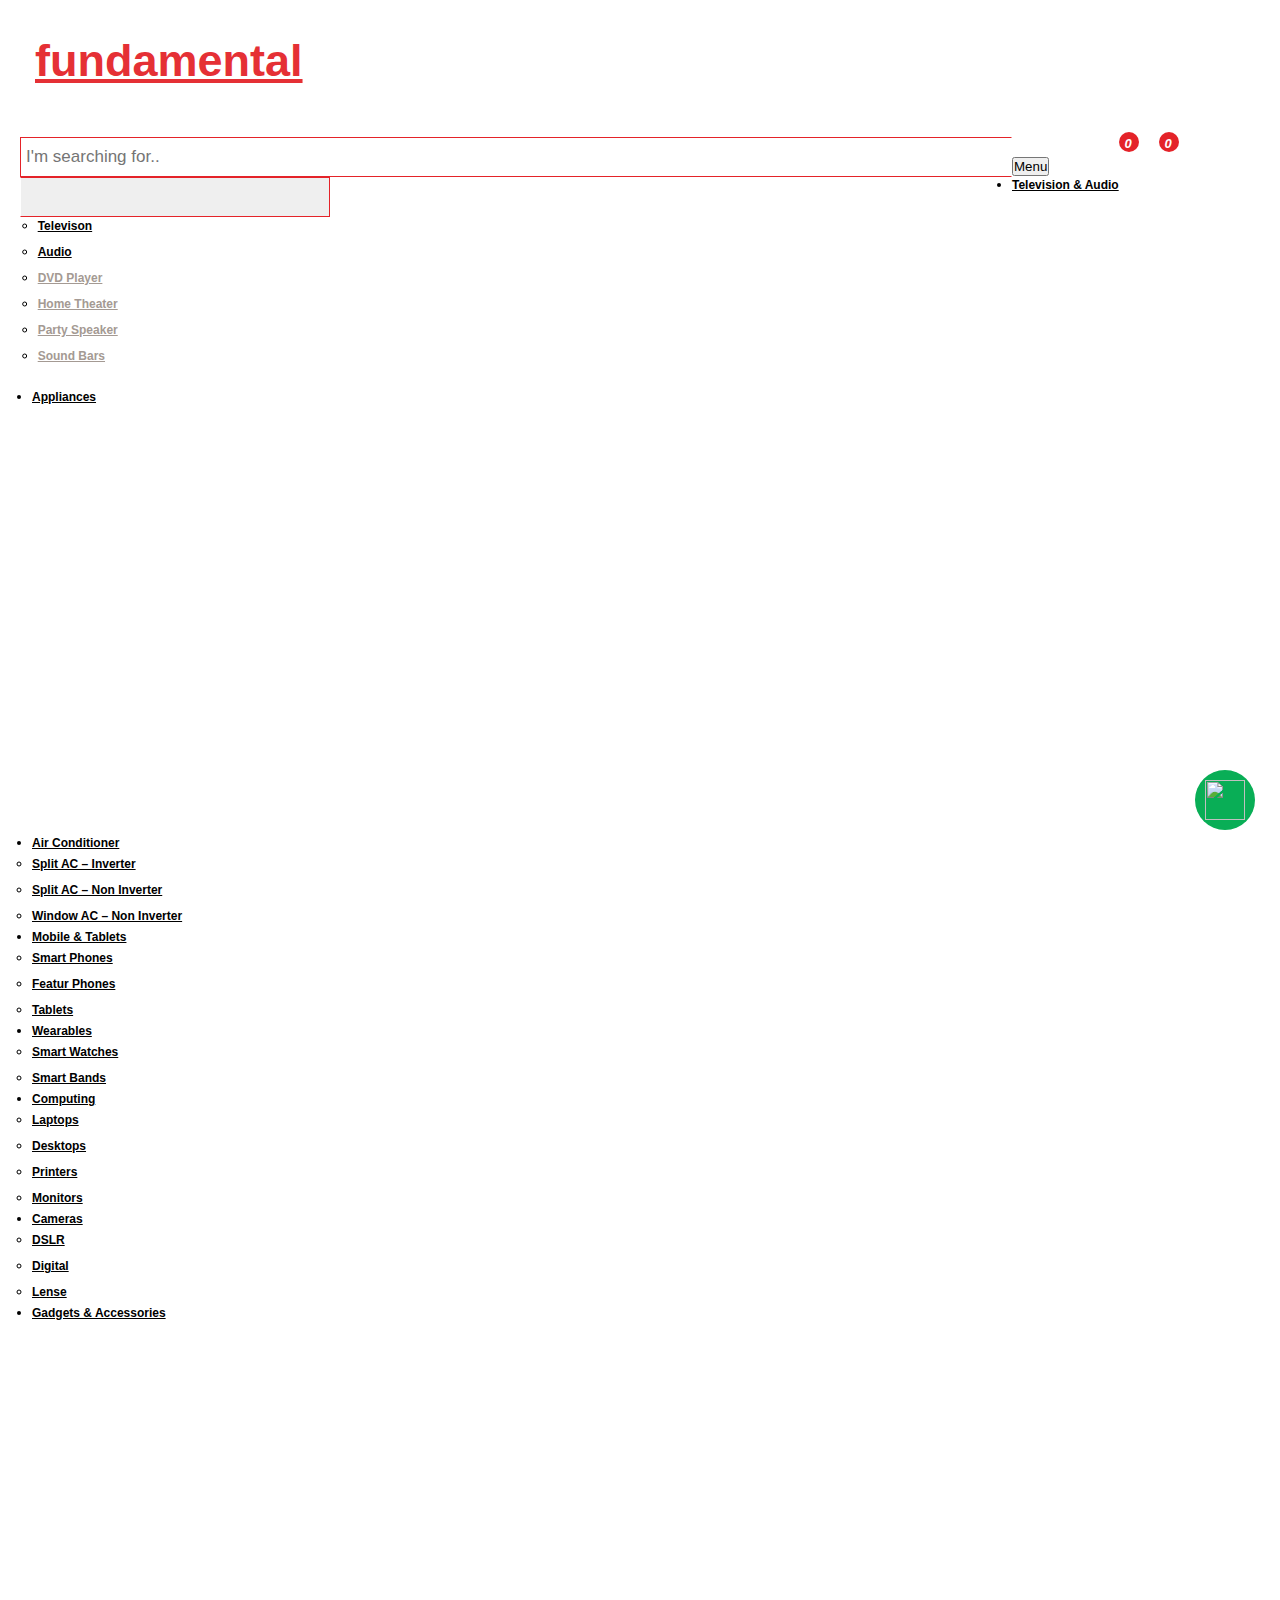
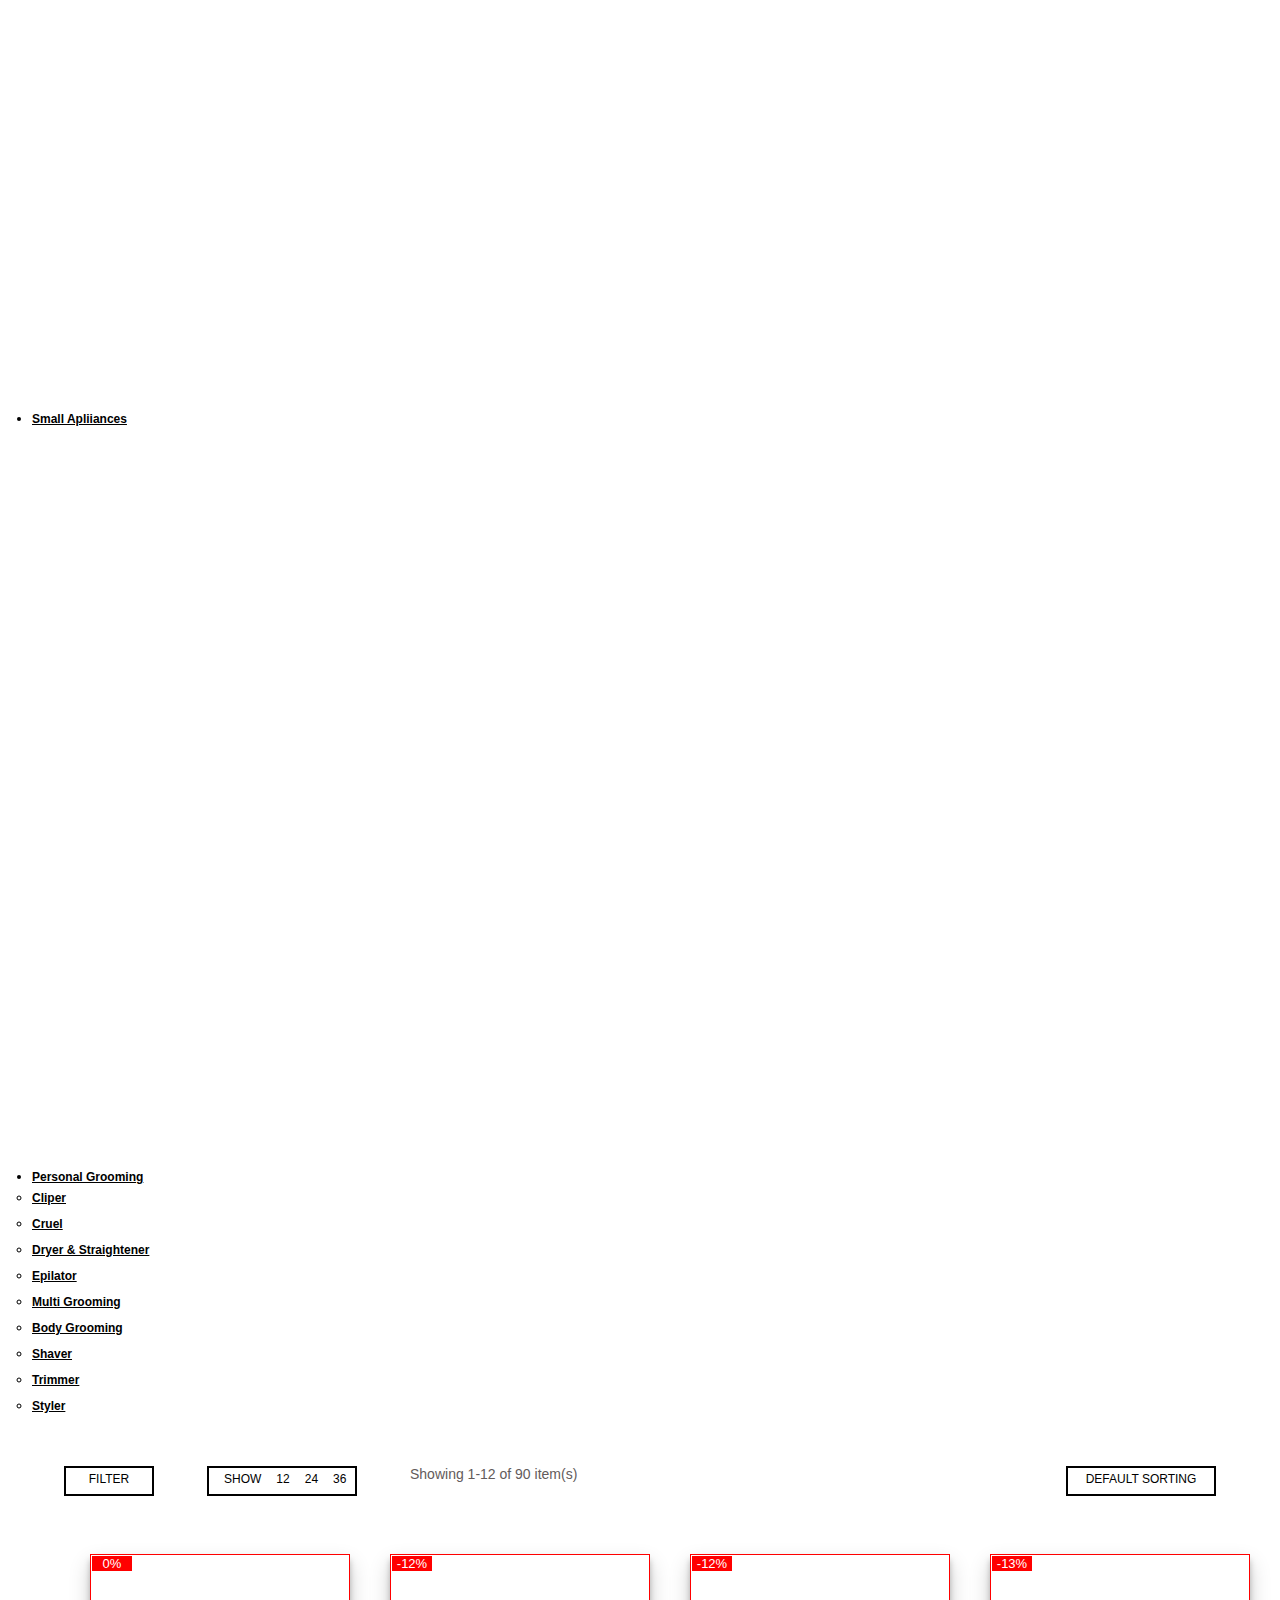
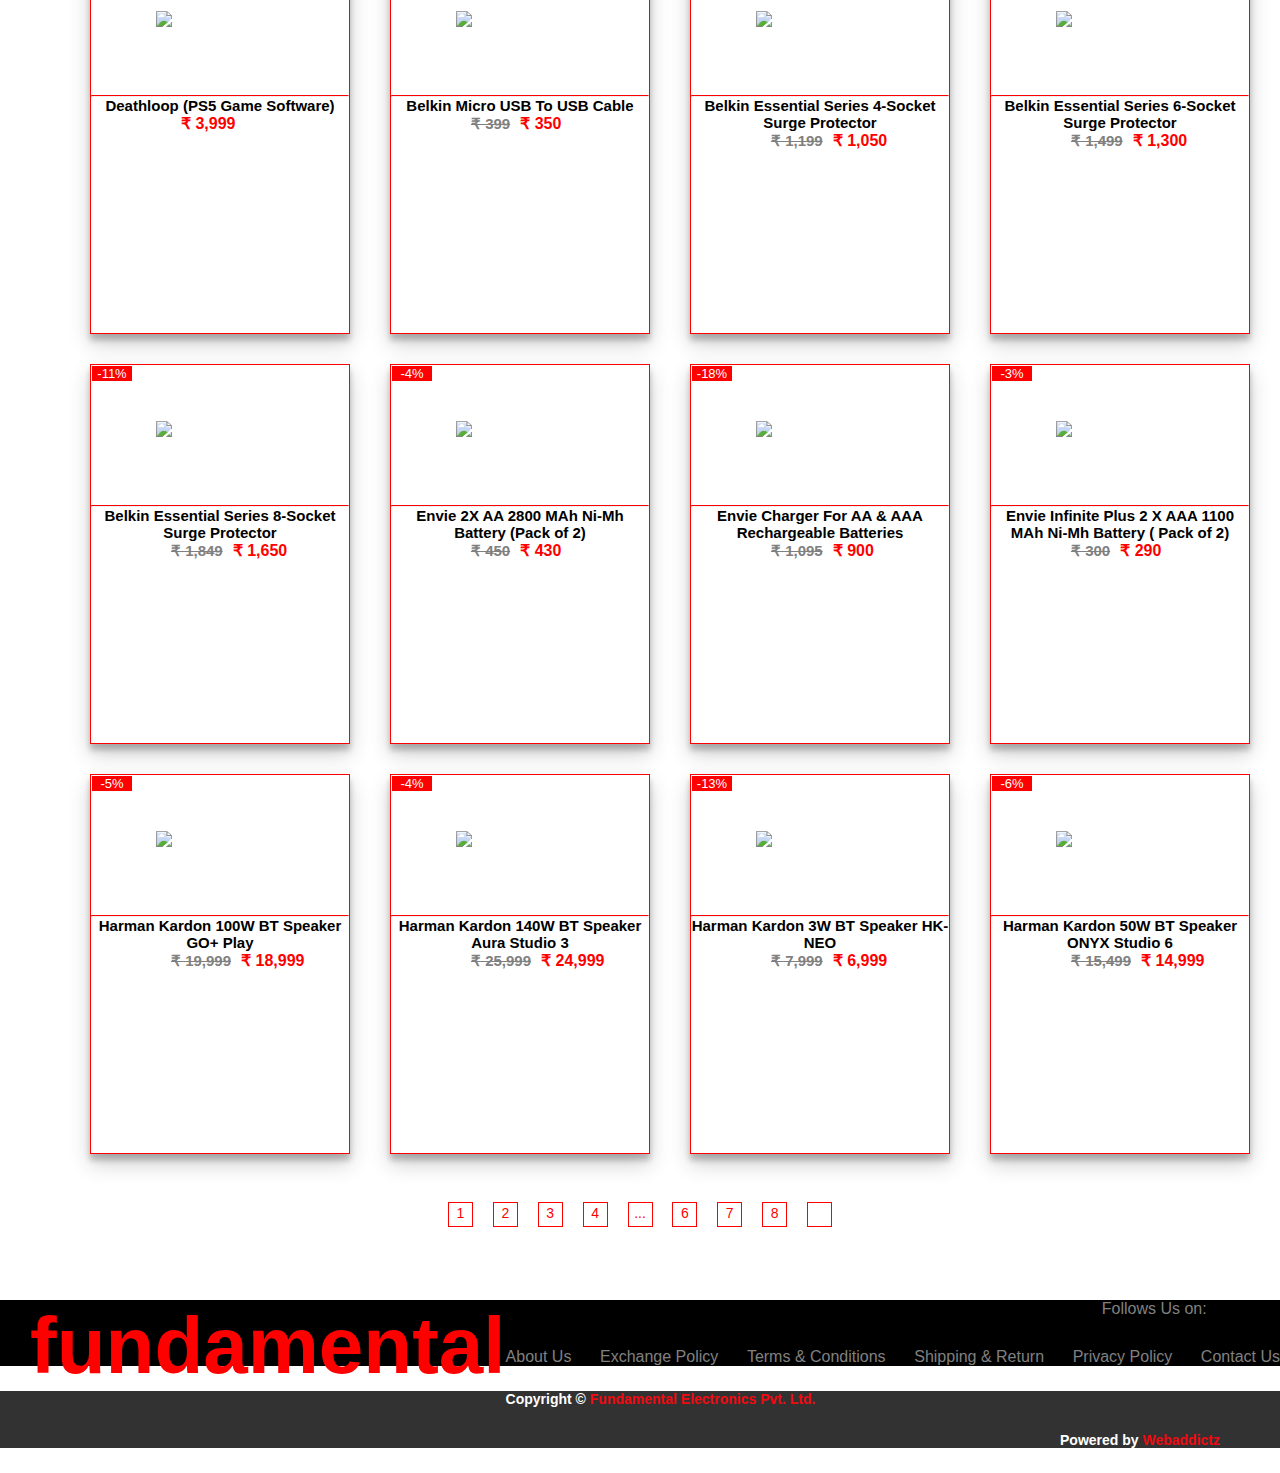
==== commit 68e1a872: "gadgets archieve" ====
--- a/gadgets.html
+++ b/gadgets.html
@@ -18,14 +18,14 @@
     grid-template-columns: repeat(4,1fr);
     margin-top: 30px;
     width: 80%;
-    margin-left: 80px;
+    margin-left: 50px;
 }
 .content{
     border:1px solid red;
     box-shadow: rgba(0, 0, 0, 0.19) 0px 10px 20px, rgba(0, 0, 0, 0.23) 0px 6px 6px;
     width: 260px;
     height: 380px;
-    margin-left: 30px;
+    margin-left: 40px;
     justify-content: center;
     margin-bottom: 30px;
 
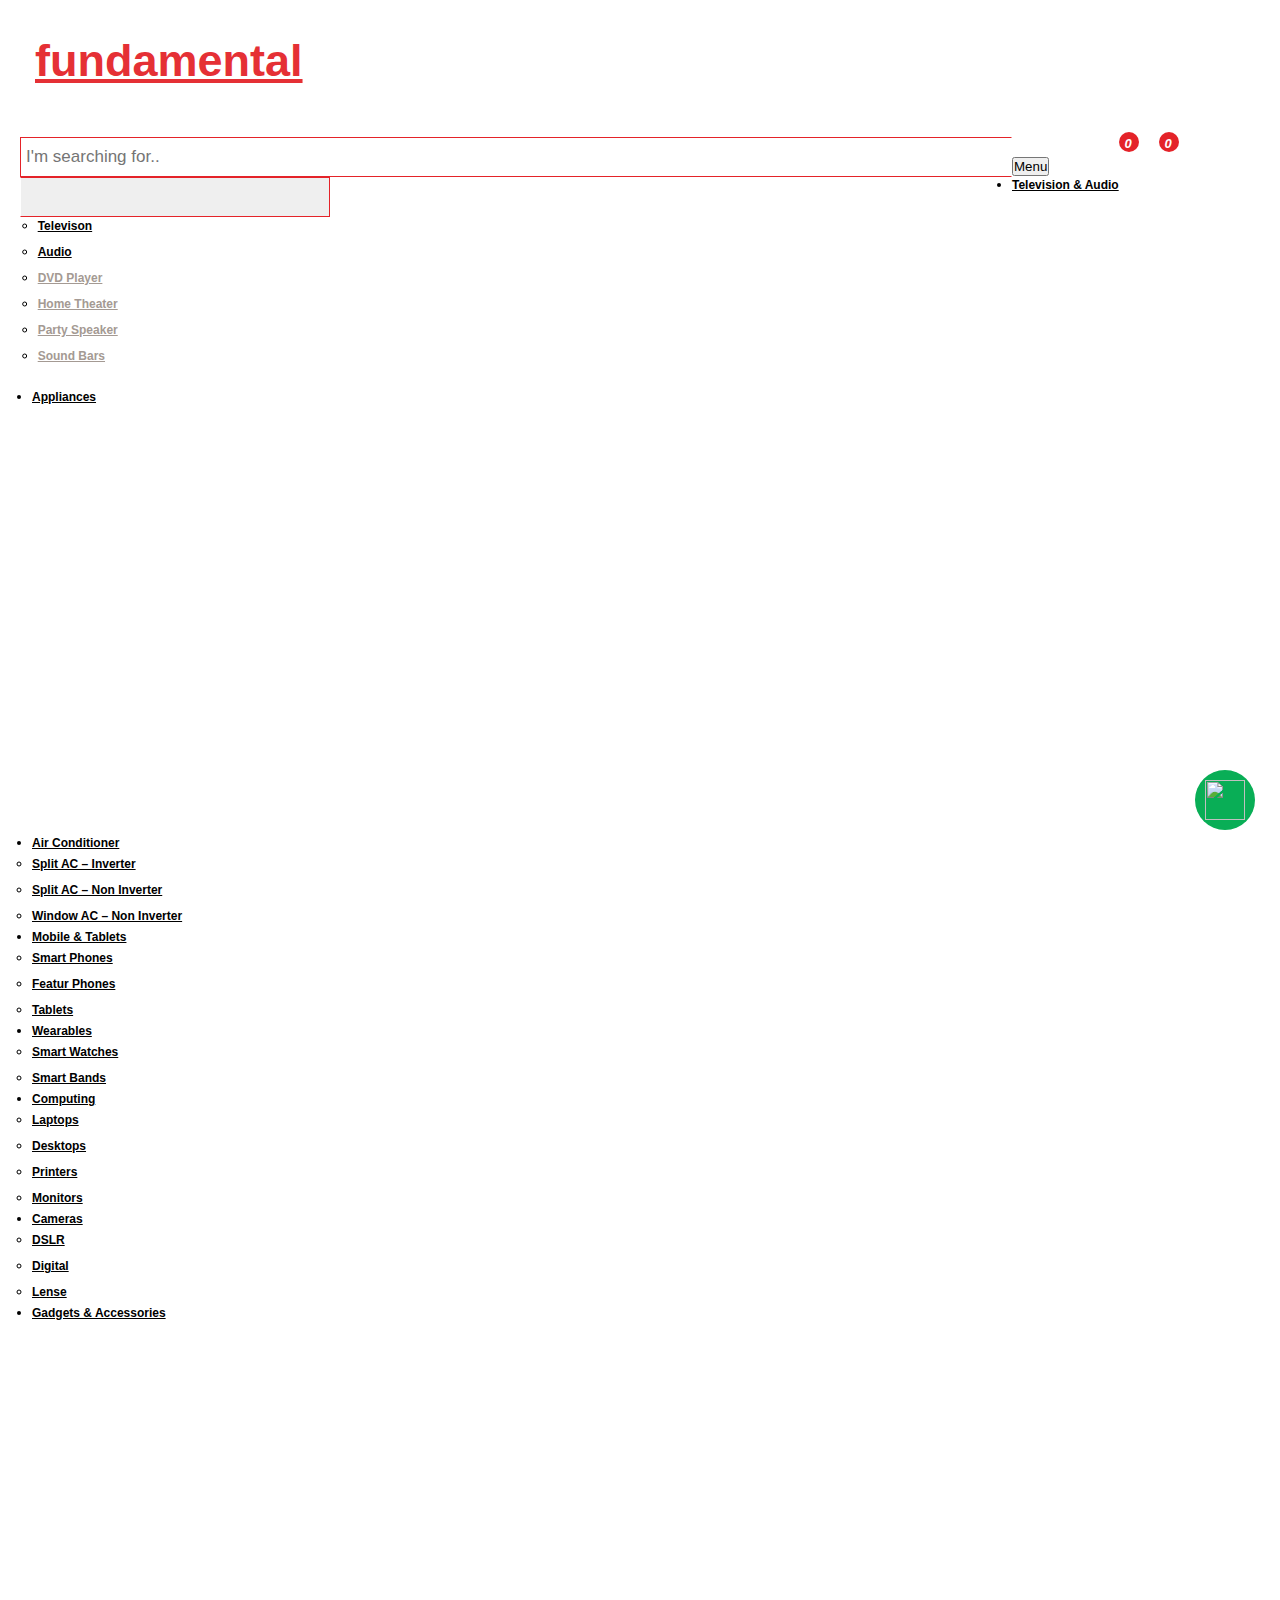
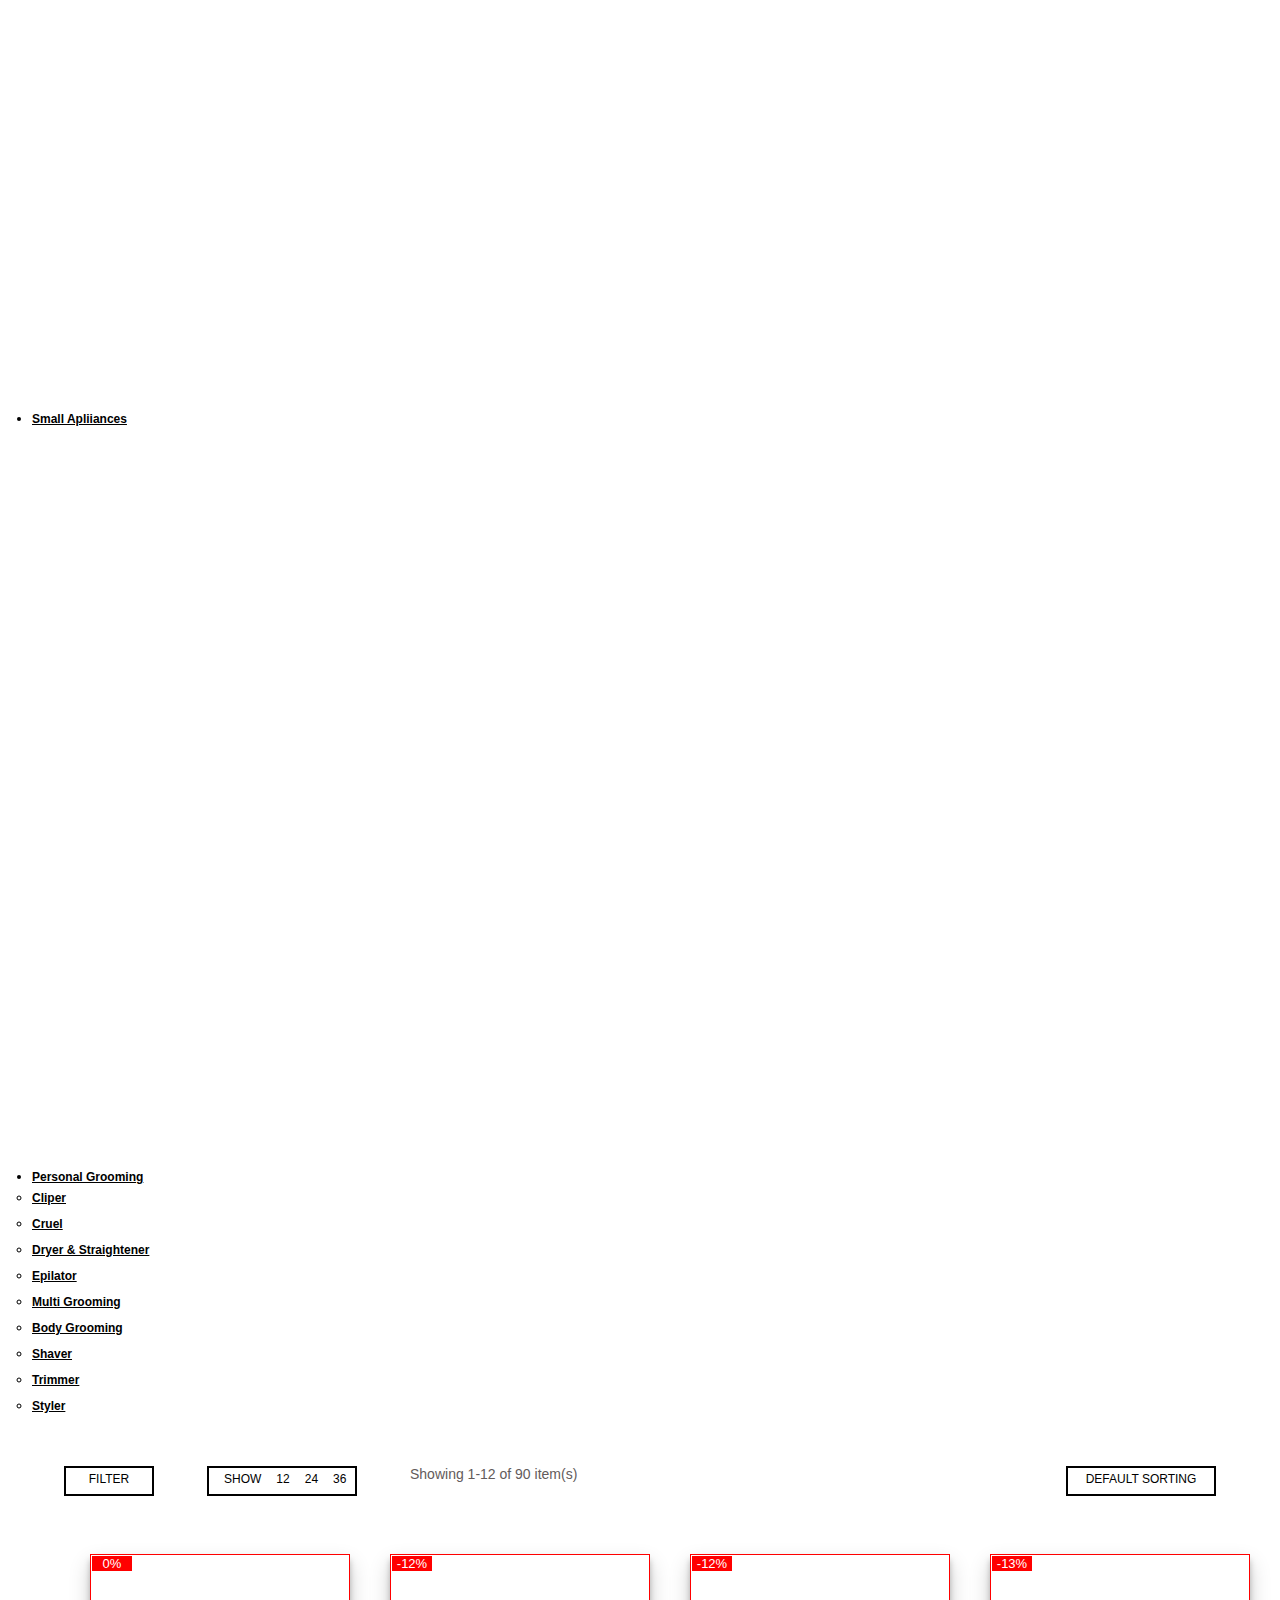
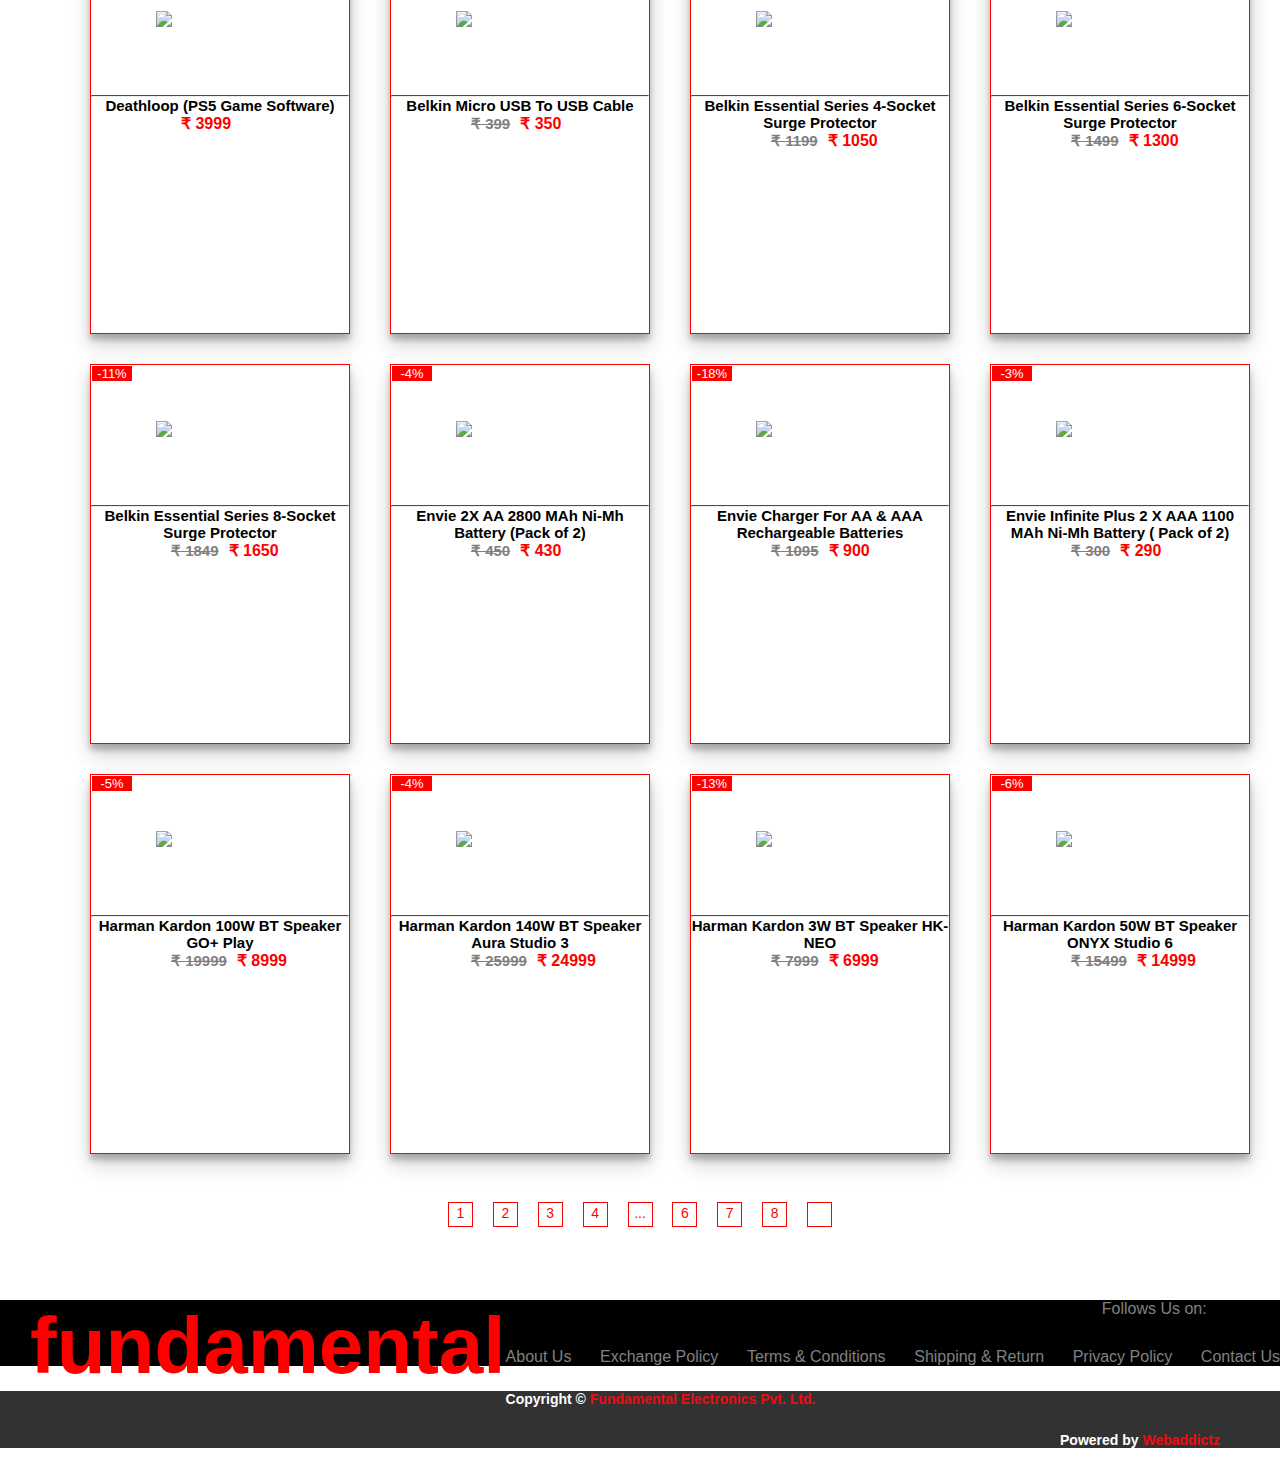
==== commit da380ff1: "updated gadgets" ====
--- a/gadgets.html
+++ b/gadgets.html
@@ -1013,84 +1013,84 @@
         imgURL:"https://fundamental.in/wp-content/uploads/2021/08/8763923_R_SET-300x300.jpg",
         name:"Deathloop (PS5 Game Software)",
         strikeOffprice:"",
-        price:"₹ 3,999"
+        price:3999,
     },
     {
         discount:"-12%",
         imgURL:"https://fundamental.in/wp-content/uploads/2021/01/cq5dam.web_.1000.1000-300x300.jpeg",
         name:"Belkin Micro USB To USB Cable",
         strikeOffprice:"₹ 399",
-        price:"₹ 350"
+        price:350,
     },
     {
         discount:"-12%",
         imgURL:"https://fundamental.in/wp-content/uploads/2021/01/1000-300x300.png",
         name:"Belkin Essential Series 4-Socket Surge Protector",
-        strikeOffprice:"₹ 1,199",
-        price:"₹ 1,050"
+        strikeOffprice:"₹ 1199",
+        price:1050,
     },
     {
         discount:"-13%",
         imgURL:"https://fundamental.in/wp-content/uploads/2021/01/1000-1-300x300.png",
         name:"Belkin Essential Series 6-Socket Surge Protector",
-        strikeOffprice:"₹ 1,499",
-        price:"₹ 1,300"
+        strikeOffprice:"₹ 1499",
+        price:1300,
     },
     {
         discount:"-11%",
         imgURL:"https://fundamental.in/wp-content/uploads/2021/01/1000-2-300x300.png",
         name:"Belkin Essential Series 8-Socket Surge Protector",
-        strikeOffprice:"₹ 1,849",
-        price:"₹ 1,650"
+        strikeOffprice:"₹ 1849",
+        price:1650,
     },
     {
         discount:"-4%",
         imgURL:"https://fundamental.in/wp-content/uploads/2021/01/2222cellll-300x300.png",
         name:"Envie 2X AA 2800 MAh Ni-Mh Battery (Pack of 2)",
         strikeOffprice:"₹ 450",
-        price:"₹ 430"
+        price:430,
     },
     {
         discount:"-18%",
         imgURL:"https://fundamental.in/wp-content/uploads/2021/01/61Kjb47AVNL._SL1500_-300x300.jpg",
         name:"Envie Charger For AA & AAA Rechargeable Batteries",
-        strikeOffprice:"₹ 1,095",
-        price:"₹ 900"
+        strikeOffprice:"₹ 1095",
+        price:900,
     },
     {
         discount:"-3%",
         imgURL:"https://fundamental.in/wp-content/uploads/2021/01/infinity-300x300.png",
         name:"Envie Infinite Plus 2 X AAA 1100 MAh Ni-Mh Battery ( Pack of 2)",
         strikeOffprice:"₹ 300",
-        price:"₹ 290"
+        price:290,
     },
     {
         discount:"-5%",
         imgURL:"https://fundamental.in/wp-content/uploads/2021/01/harman-kardon-go-plus-play-mini-500x500-1-300x300.png",
         name:"Harman Kardon 100W BT Speaker GO+ Play",
-        strikeOffprice:"₹ 19,999",
-        price:"₹ 18,999"
+        strikeOffprice:"₹ 19999",
+        price:8999,
     },
     {
         discount:"-4%",
         imgURL:"https://fundamental.in/wp-content/uploads/2021/01/71ecJTrTpUL._SL1500_-1-300x300.jpg",
         name:"Harman Kardon 140W BT Speaker Aura Studio 3",
-        strikeOffprice:"₹ 25,999",
-        price:"₹ 24,999"
+        strikeOffprice:"₹ 25999",
+        price:24999,
     },
     {
         discount:"-13%",
         imgURL:"https://fundamental.in/wp-content/uploads/2021/01/Harman_Kardon_Neo_Hero_Blue_1605x1605-300x300.png",
         name:"Harman Kardon 3W BT Speaker HK-NEO",
-        strikeOffprice:"₹ 7,999",
-        price:"₹ 6,999"
+        strikeOffprice:"₹ 7999",
+        price:6999,
     },
     {
         discount:"-6%",
         imgURL:"https://fundamental.in/wp-content/uploads/2021/01/OnyxStudio6_Hero_Black_1605X1605-2-300x300.png",
         name:"Harman Kardon 50W BT Speaker ONYX Studio 6",
-        strikeOffprice:"₹ 15,499",
-        price:"₹ 14,999"
+        strikeOffprice:"₹ 15499",
+        price:14999,
     },
   ];
   var Cart = JSON.parse(localStorage.getItem("cart"))||[];
@@ -1123,7 +1123,7 @@
     strk.innerText = el.strikeOffprice;
 
     var price = document.createElement("SPAN");
-    price.innerText = el.price;
+    price.innerText = "₹ " + el.price;
 
     box.append(disc,img,btn,hr,name,strk,price);
     document.querySelector(".main-part").append(box);
